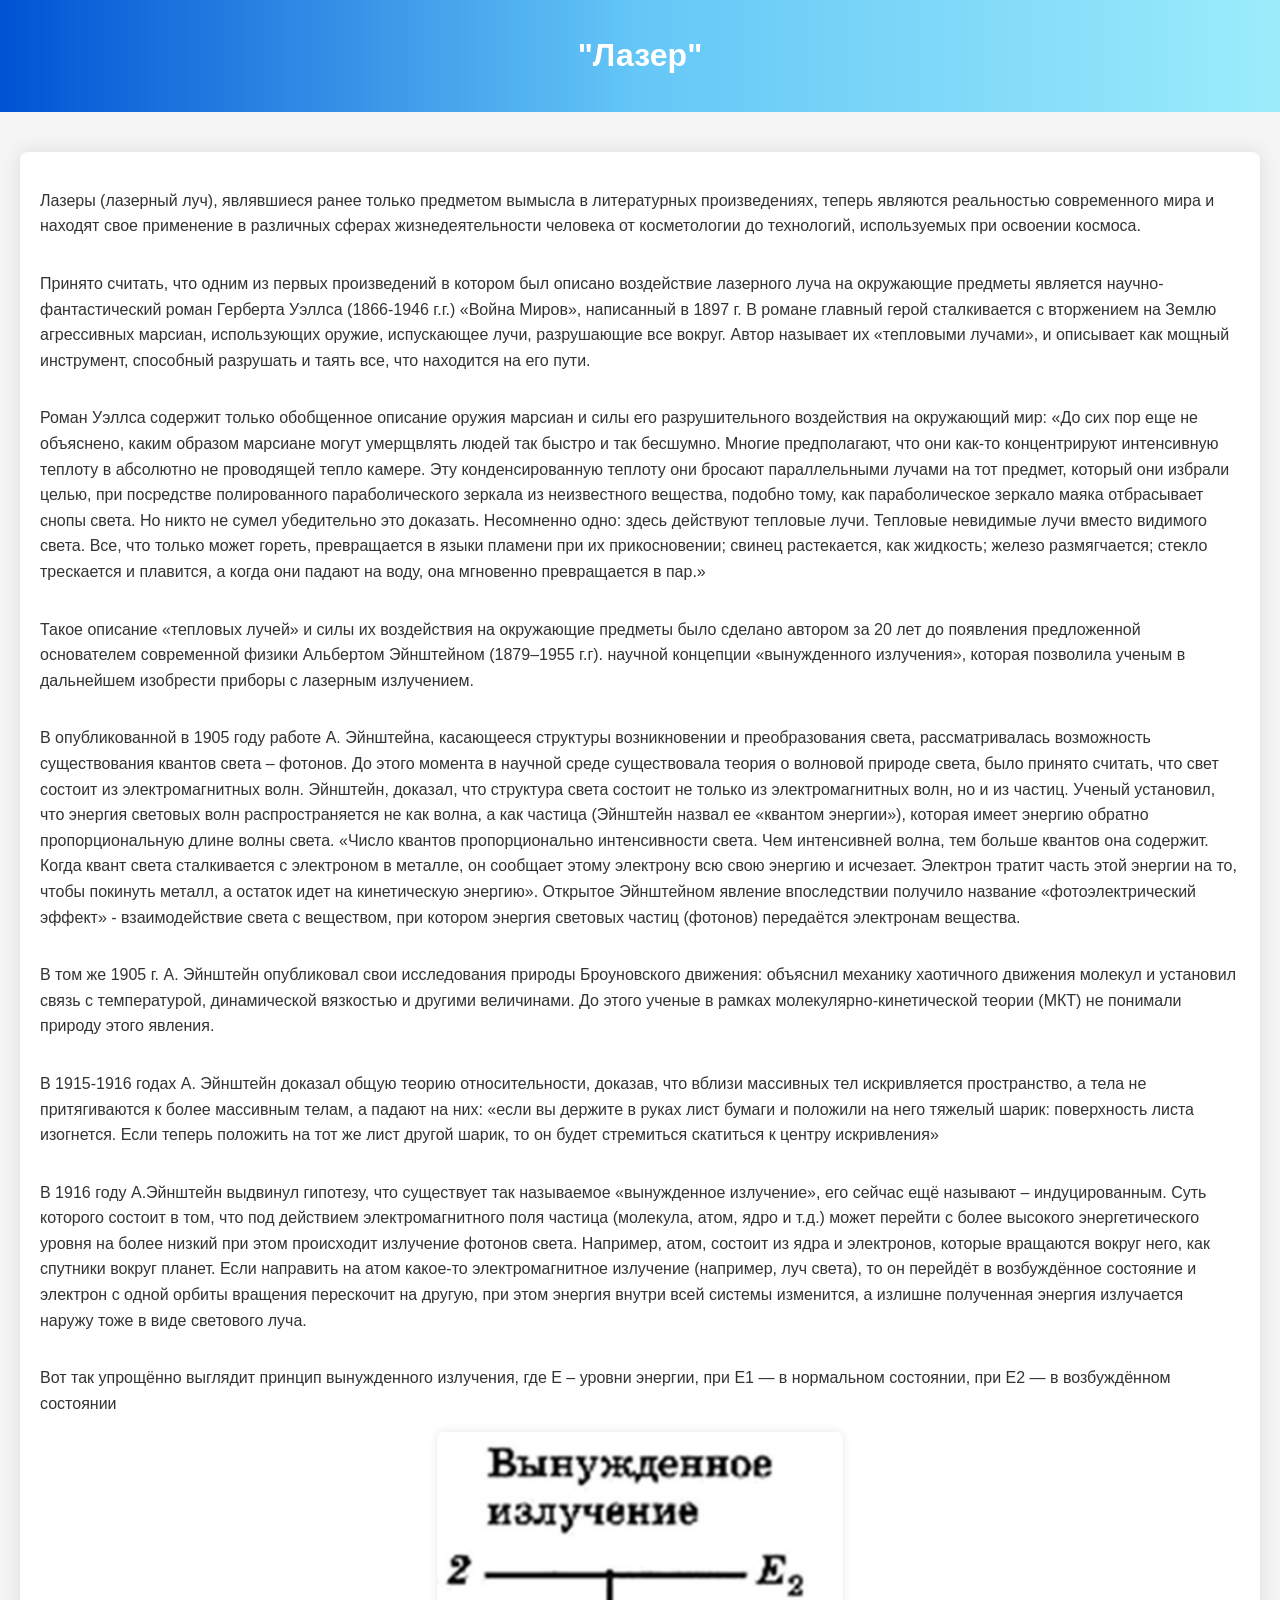
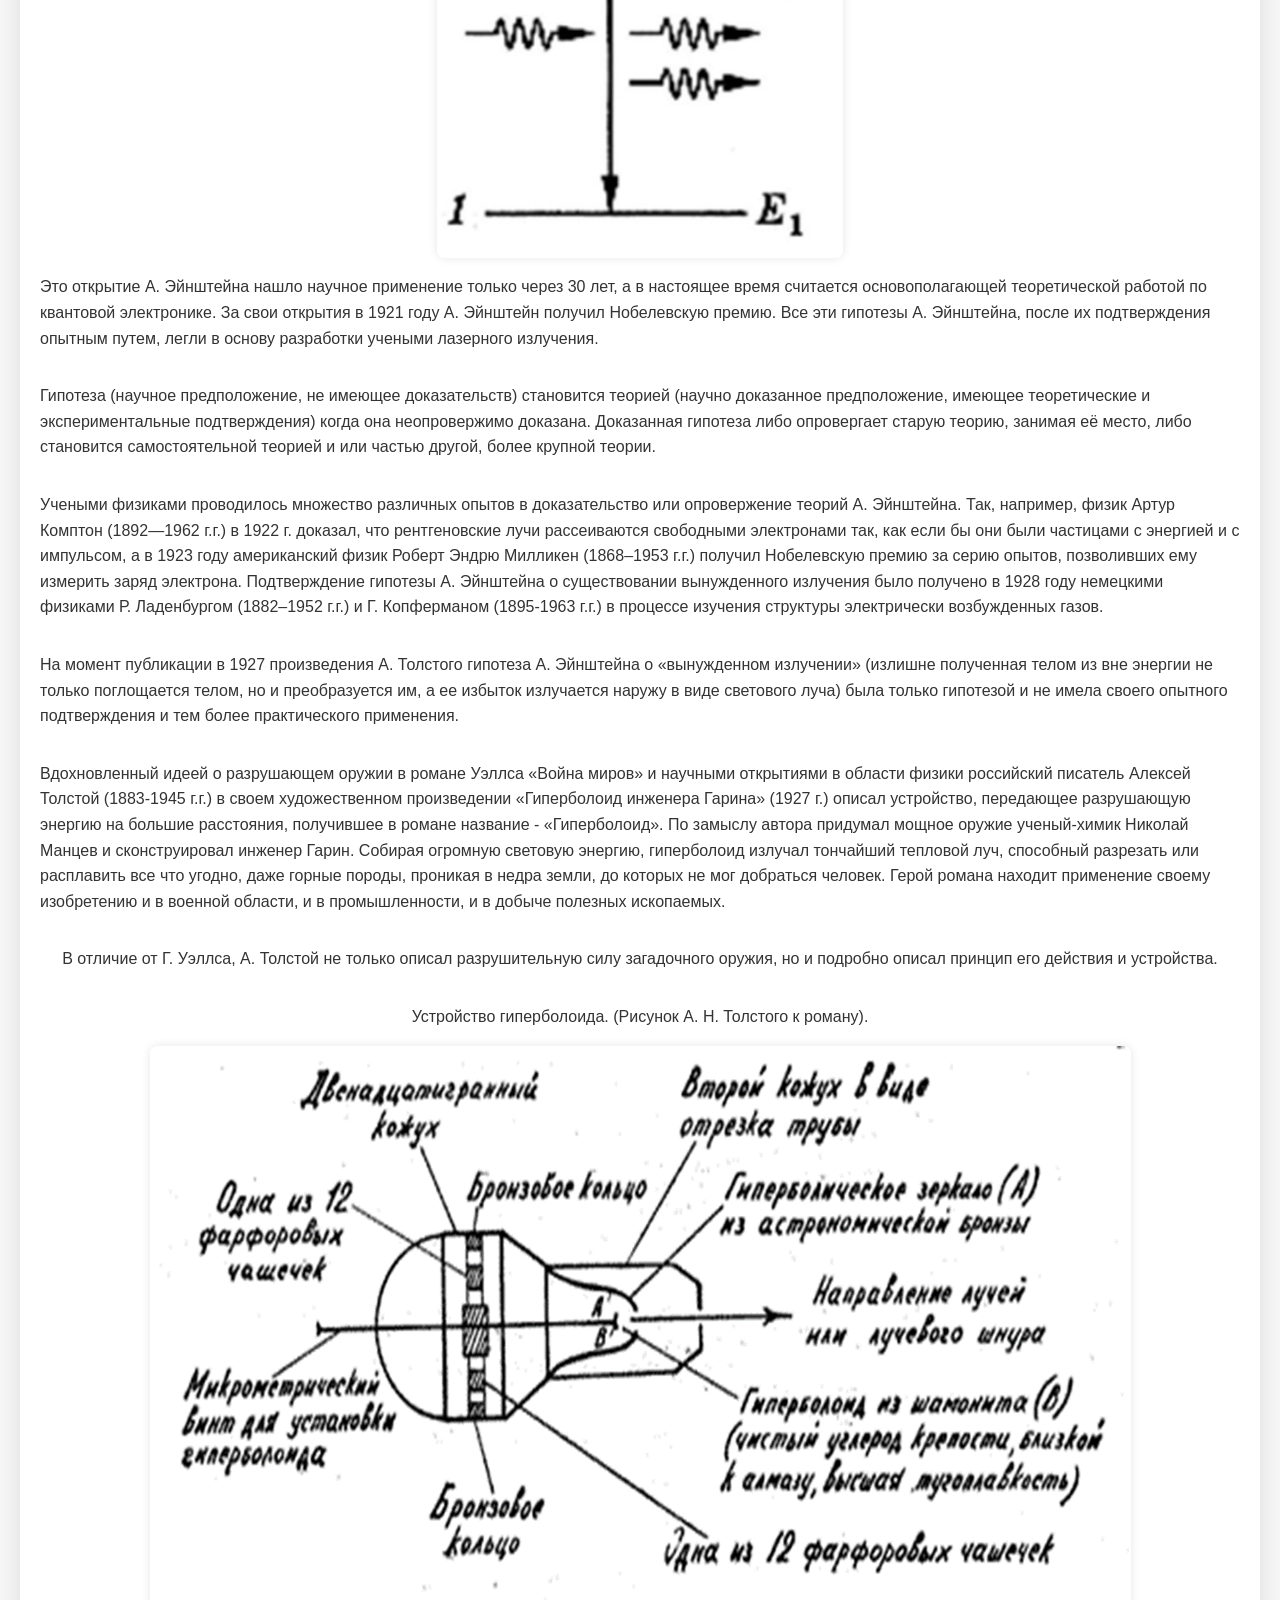
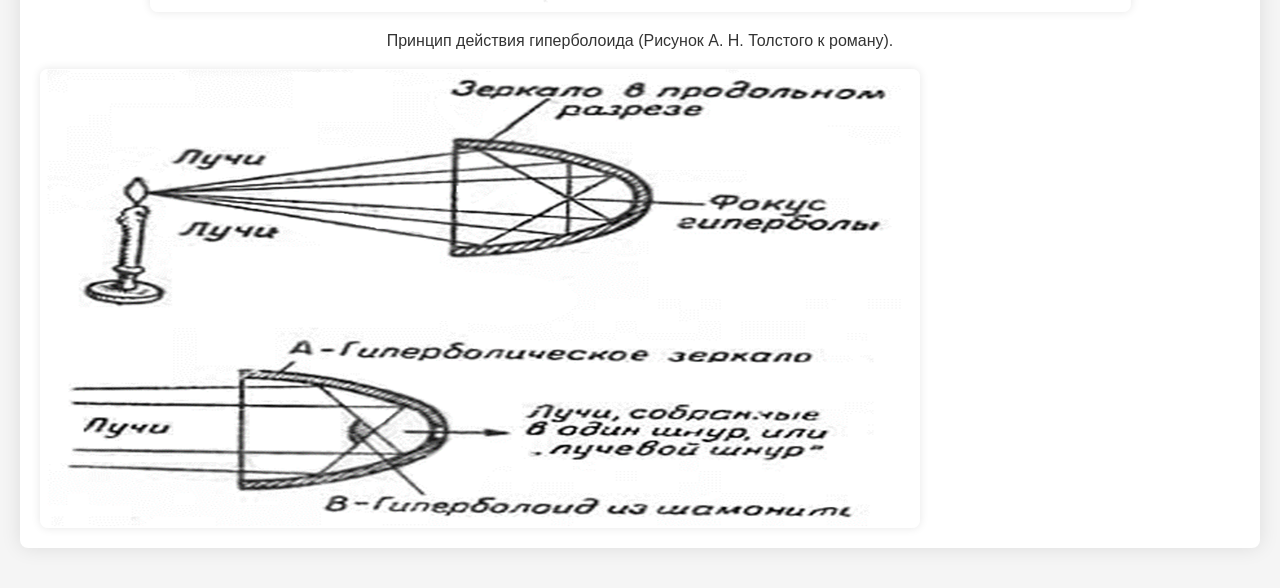
==== index.html @ 2a44ddf2 "Update index.html" ====
<!DOCTYPE html>
<html lang="en">
<head>
  <meta charset="UTF-8">
  <meta name="viewport" content="width=device-width, initial-scale=1.0">
  <link rel="stylesheet" href="styles.css">
  <title>"Изобретения и открытия из фантастических рассказов в реальности"</title>
</head>
<body>
  <header>
    <h1>"Лазер"</h1>
    <nav>
    </nav>
  </header>
  <section class="main-content">
<p>
  Лазеры (лазерный луч), являвшиеся ранее только предметом вымысла в литературных произведениях, теперь являются реальностью современного мира и находят свое применение в различных сферах жизнедеятельности человека от косметологии до технологий, используемых при освоении космоса.
</p>
    <p>
      Принято считать, что одним из первых произведений в котором был описано воздействие лазерного луча на окружающие предметы является научно-фантастический роман Герберта Уэллса (1866-1946 г.г.) «Война Миров», написанный в 1897 г. В романе главный герой сталкивается с вторжением на Землю агрессивных марсиан, использующих оружие, испускающее лучи, разрушающие все вокруг. Автор называет их «тепловыми лучами», и описывает как мощный инструмент, способный разрушать и таять все, что находится на его пути. 
    </p>
    <p>
      Роман Уэллса содержит только обобщенное описание оружия марсиан и силы его разрушительного воздействия на окружающий мир: «До сих пор еще не объяснено, каким образом марсиане могут умерщвлять людей так быстро и так бесшумно. Многие предполагают, что они как-то концентрируют интенсивную теплоту в абсолютно не проводящей тепло камере. Эту конденсированную теплоту они бросают параллельными лучами на тот предмет, который они избрали целью, при посредстве полированного параболического зеркала из неизвестного вещества, подобно тому, как параболическое зеркало маяка отбрасывает снопы света. Но никто не сумел убедительно это доказать. Несомненно одно: здесь действуют тепловые лучи. Тепловые невидимые лучи вместо видимого света. Все, что только может гореть, превращается в языки пламени при их прикосновении; свинец растекается, как жидкость; железо размягчается; стекло трескается и плавится, а когда они падают на воду, она мгновенно превращается в пар.»
    </p>
    <p>
      Такое описание «тепловых лучей» и силы их воздействия на окружающие предметы было сделано автором за 20 лет до появления предложенной основателем современной физики Альбертом Эйнштейном (1879–1955 г.г). научной концепции «вынужденного излучения», которая позволила ученым в дальнейшем изобрести приборы с лазерным излучением.  
    </p>
    <p>
      В опубликованной в 1905 году работе А. Эйнштейна, касающееся структуры возникновении и преобразования света, рассматривалась возможность существования квантов света – фотонов. До этого момента в научной среде существовала теория о волновой природе света, было принято считать, что свет состоит из электромагнитных волн. Эйнштейн, доказал, что структура света состоит не только из электромагнитных волн, но и из частиц. Ученый установил, что энергия световых волн распространяется не как волна, а как частица (Эйнштейн назвал ее «квантом энергии»), которая имеет энергию обратно пропорциональную длине волны света. «Число квантов пропорционально интенсивности света. Чем интенсивней волна, тем больше квантов она содержит. Когда квант света сталкивается с электроном в металле, он сообщает этому электрону всю свою энергию и исчезает. Электрон тратит часть этой энергии на то, чтобы покинуть металл, а остаток идет на кинетическую энергию». Открытое Эйнштейном явление впоследствии получило название «фотоэлектрический эффект» - взаимодействие света с веществом, при котором энергия световых частиц (фотонов) передаётся электронам вещества. 
    </p>
    <p>
      В том же 1905 г. А. Эйнштейн опубликовал свои исследования природы Броуновского движения: объяснил механику хаотичного движения молекул и установил связь с температурой, динамической вязкостью и другими величинами. До этого ученые в рамках молекулярно-кинетической теории (МКТ) не понимали природу этого явления. 
    </p>
    <p>
      В 1915-1916 годах А. Эйнштейн доказал общую теорию относительности, доказав, что вблизи массивных тел искривляется пространство, а тела не притягиваются к более массивным телам, а падают на них: «если вы держите в руках лист бумаги и положили на него тяжелый шарик: поверхность листа изогнется. Если теперь положить на тот же лист другой шарик, то он будет стремиться скатиться к центру искривления» 
    </p>
    <p>
      В 1916 году А.Эйнштейн выдвинул гипотезу, что существует так называемое «вынужденное излучение», его сейчас ещё называют – индуцированным. Суть которого состоит в том, что под действием электромагнитного поля частица (молекула, атом, ядро и т.д.) может перейти с более высокого энергетического уровня на более низкий при этом происходит излучение фотонов света. Например, атом, состоит из ядра и электронов, которые вращаются вокруг него, как спутники вокруг планет. Если направить на атом какое-то электромагнитное излучение (например, луч света), то он перейдёт в возбуждённое состояние и электрон с одной орбиты вращения перескочит на другую, при этом энергия внутри всей системы изменится, а излишне полученная энергия излучается наружу тоже в виде светового луча. 
    </p>
    <p>
      Вот так упрощённо выглядит принцип вынужденного излучения, где Е – уровни энергии, при Е1 — в нормальном состоянии, при Е2 — в возбуждённом состоянии 
    </p>
    <img align="middle" src="b243eaa9cc17929f4b357336a10fdb42.png">
    <p>
      Это открытие А. Эйнштейна нашло научное применение только через 30 лет, а в настоящее время считается основополагающей теоретической работой по квантовой электронике. За свои открытия в 1921 году А. Эйнштейн получил Нобелевскую премию. Все эти гипотезы А. Эйнштейна, после их подтверждения опытным путем, легли в основу разработки учеными лазерного излучения.
    </p>
    <p>
      Гипотеза (научное предположение, не имеющее доказательств) становится теорией (научно доказанное предположение, имеющее теоретические и экспериментальные подтверждения) когда она неопровержимо доказана. Доказанная гипотеза либо опровергает старую теорию, занимая её место, либо становится самостоятельной теорией и или частью другой, более крупной теории. 
    </p>
    <p>
      Учеными физиками проводилось множество различных опытов в доказательство или опровержение теорий А. Эйнштейна. Так, например, физик Артур Комптон (1892—1962 г.г.)  в 1922 г. доказал, что рентгеновские лучи рассеиваются свободными электронами так, как если бы они были частицами с энергией и с импульсом, а в 1923 году американский физик Роберт Эндрю Милликен (1868–1953 г.г.) получил Нобелевскую премию за серию опытов, позволивших ему измерить заряд электрона. Подтверждение гипотезы А. Эйнштейна о существовании вынужденного излучения было получено в 1928 году немецкими физиками Р. Ладенбургом (1882–1952 г.г.) и Г. Копферманом (1895-1963 г.г.) в процессе изучения структуры электрически возбужденных газов.  
    </p>
    <p>
      На момент публикации в 1927 произведения А. Толстого гипотеза А. Эйнштейна о «вынужденном излучении» (излишне полученная телом из вне энергии не только поглощается телом, но и преобразуется им, а ее избыток излучается наружу в виде светового луча) была только гипотезой и не имела своего опытного подтверждения и тем более практического применения. 
    </p>
    <p>
      Вдохновленный идеей о разрушающем оружии в романе Уэллса «Война миров» и научными открытиями в области физики российский писатель Алексей Толстой (1883-1945 г.г.) в своем художественном произведении «Гиперболоид инженера Гарина» (1927 г.) описал устройство, передающее разрушающую энергию на большие расстояния, получившее в романе название - «Гиперболоид». По замыслу автора придумал мощное оружие ученый-химик Николай Манцев и сконструировал инженер Гарин. Собирая огромную световую энергию, гиперболоид излучал тончайший тепловой луч, способный разрезать или расплавить все что угодно, даже горные породы, проникая в недра земли, до которых не мог добраться человек. Герой романа находит применение своему изобретению и в военной области, и в промышленности, и в добыче полезных ископаемых.
    </p>
    <p>
       В отличие от Г. Уэллса, А. Толстой не только описал разрушительную силу загадочного оружия, но и подробно описал принцип его действия и устройства.  
    </p>
    <p>
      Устройство гиперболоида. (Рисунок А. Н. Толстого к роману).
    </p>
    <img align="middle" src="Рисунок1.png">
    <p>
      Принцип действия гиперболоида (Рисунок А. Н. Толстого к роману).
    </p>
    <img align="middle" src="Рисунок2.png">
    
    
    
    

 

<div class="block">
      
</div>


   
  </section>
</body>
</html>
---- styles.css ----
/* styles.css */
body {
  font-family: 'Arial', sans-serif;
  margin: 0;
  padding: 0;
  background-color: #f5f5f5;
}

header {
  background: linear-gradient(to right, #0052D4, #65C7F7, #9CECFB);
  color: #fff;
  padding: 1em;
  text-align: center;
}

nav {
  margin-top: 10px;
}

nav a {
  margin-right: 20px;
  color: #fff;
  text-decoration: none;
  font-weight: bold;
  font-size: 18px;
  transition: color 0.3s ease-in-out;
}

nav a:hover {
  color: #ffcc00;
}

.main-content {
  display: flex;
  justify-content: space-around;
  align-items: center;
  flex-wrap: wrap;
  max-width: 1200px;
  margin: 40px auto;
  padding: 20px;
  background-color: #fff;
  border-radius: 8px;
  box-shadow: 0 0 20px rgba(0, 0, 0, 0.1);
}

.block {
  flex: 1;
  text-align: center;
  margin: 15px;
}

h2 {
  color: #0052D4;
  font-size: 24px;
  margin-bottom: 10px;
}

p {
  font-size: 16px;
  line-height: 1.6;
  color: #333;
}

img {
  border-radius: 8px;
  box-shadow: 0 0 10px rgba(0, 0, 0, 0.1);
  max-width: 100%;
  height: auto;
}

.block-button {
  display: block;
  margin-top: 15px;
  padding: 10px 20px;
  background-color: #0052D4;
  color: #fff;
  text-decoration: none;
  border-radius: 5px;
  transition: background-color 0.3s ease-in-out;
}

.block-button:hover {
  background-color: #65C7F7;
}
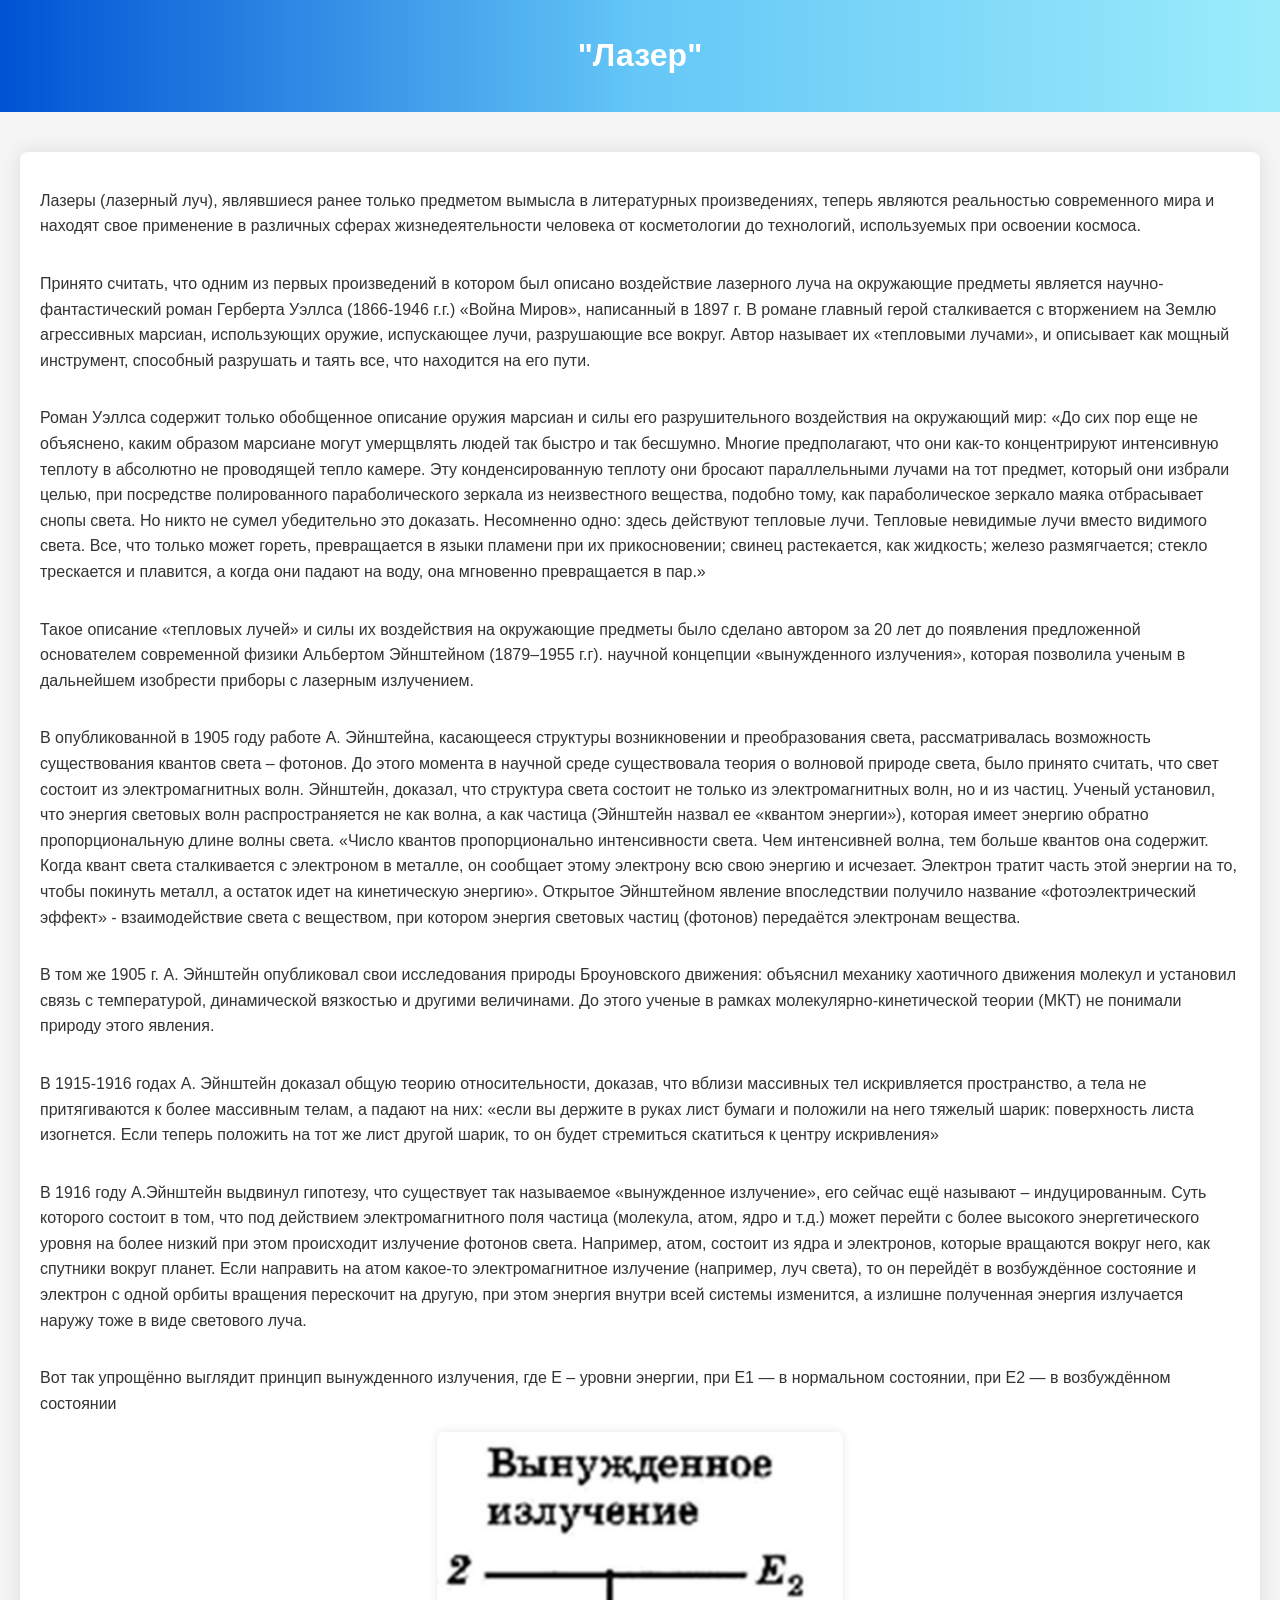
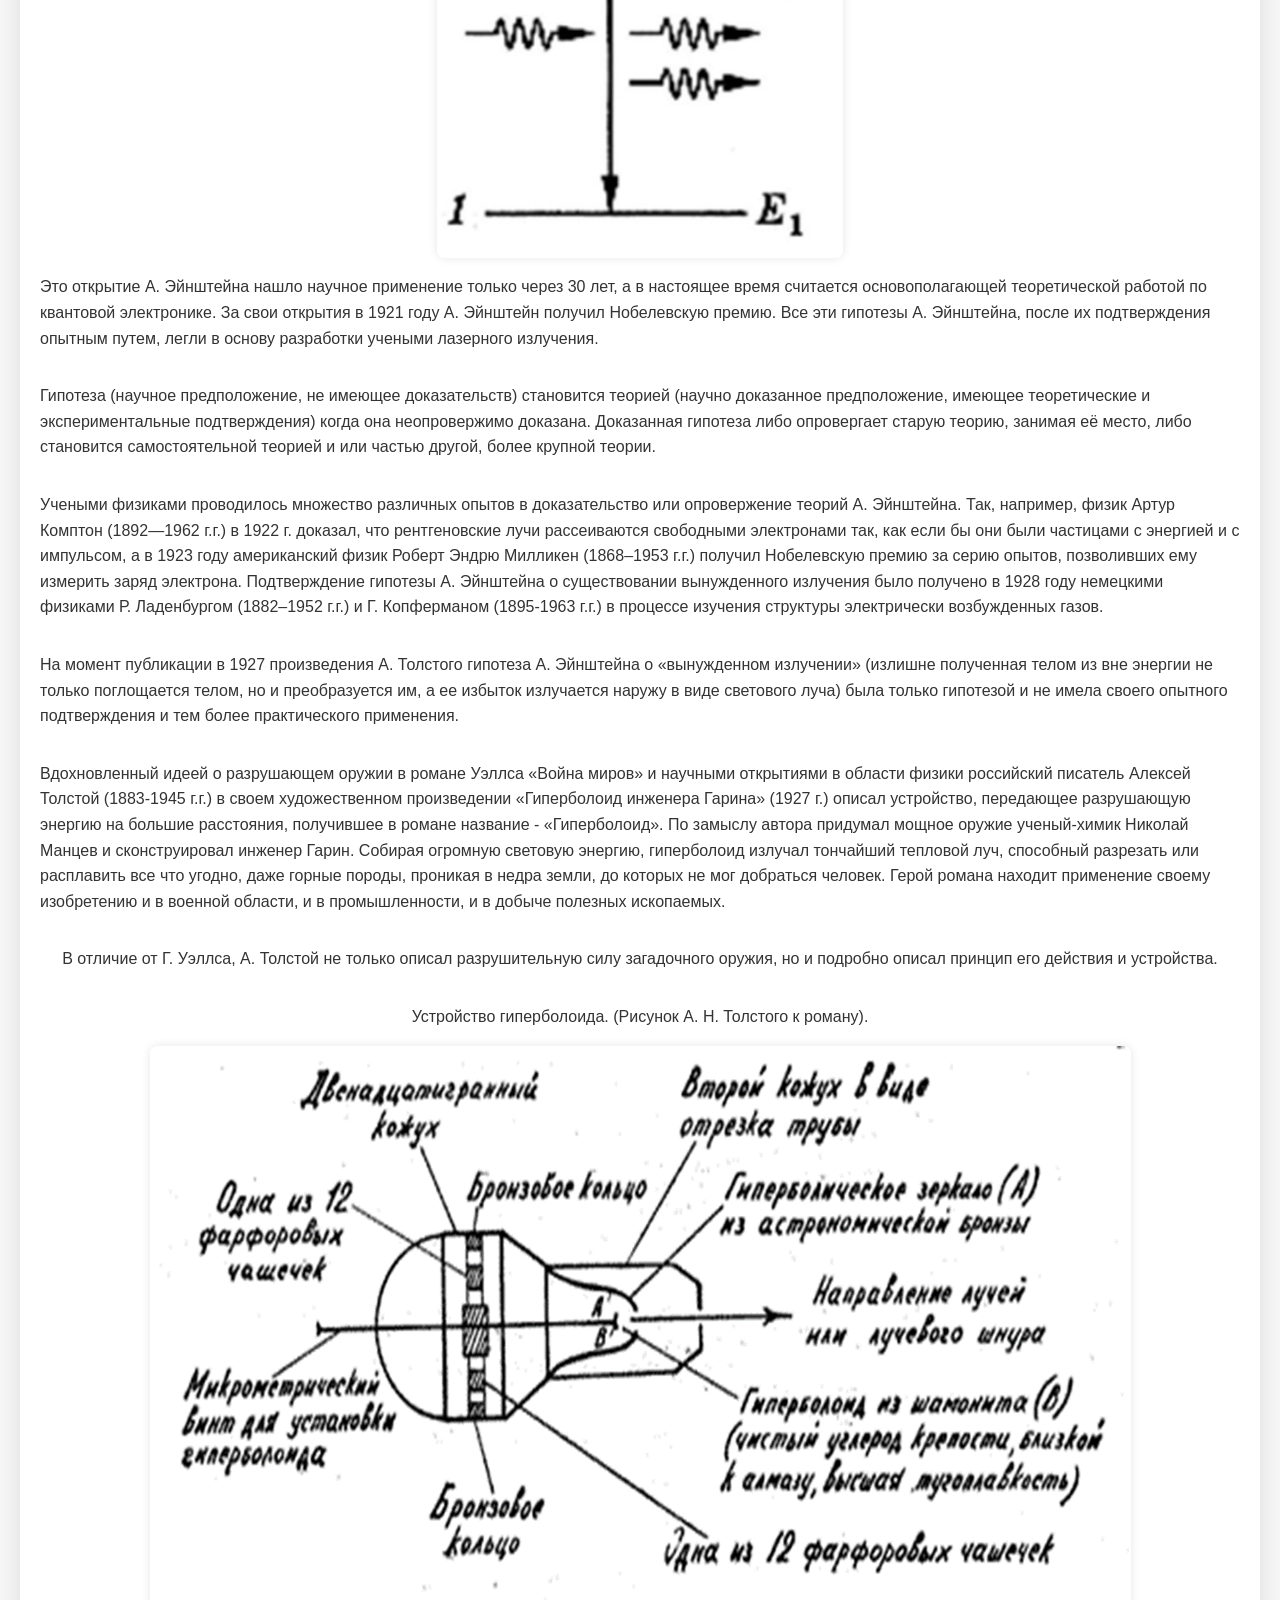
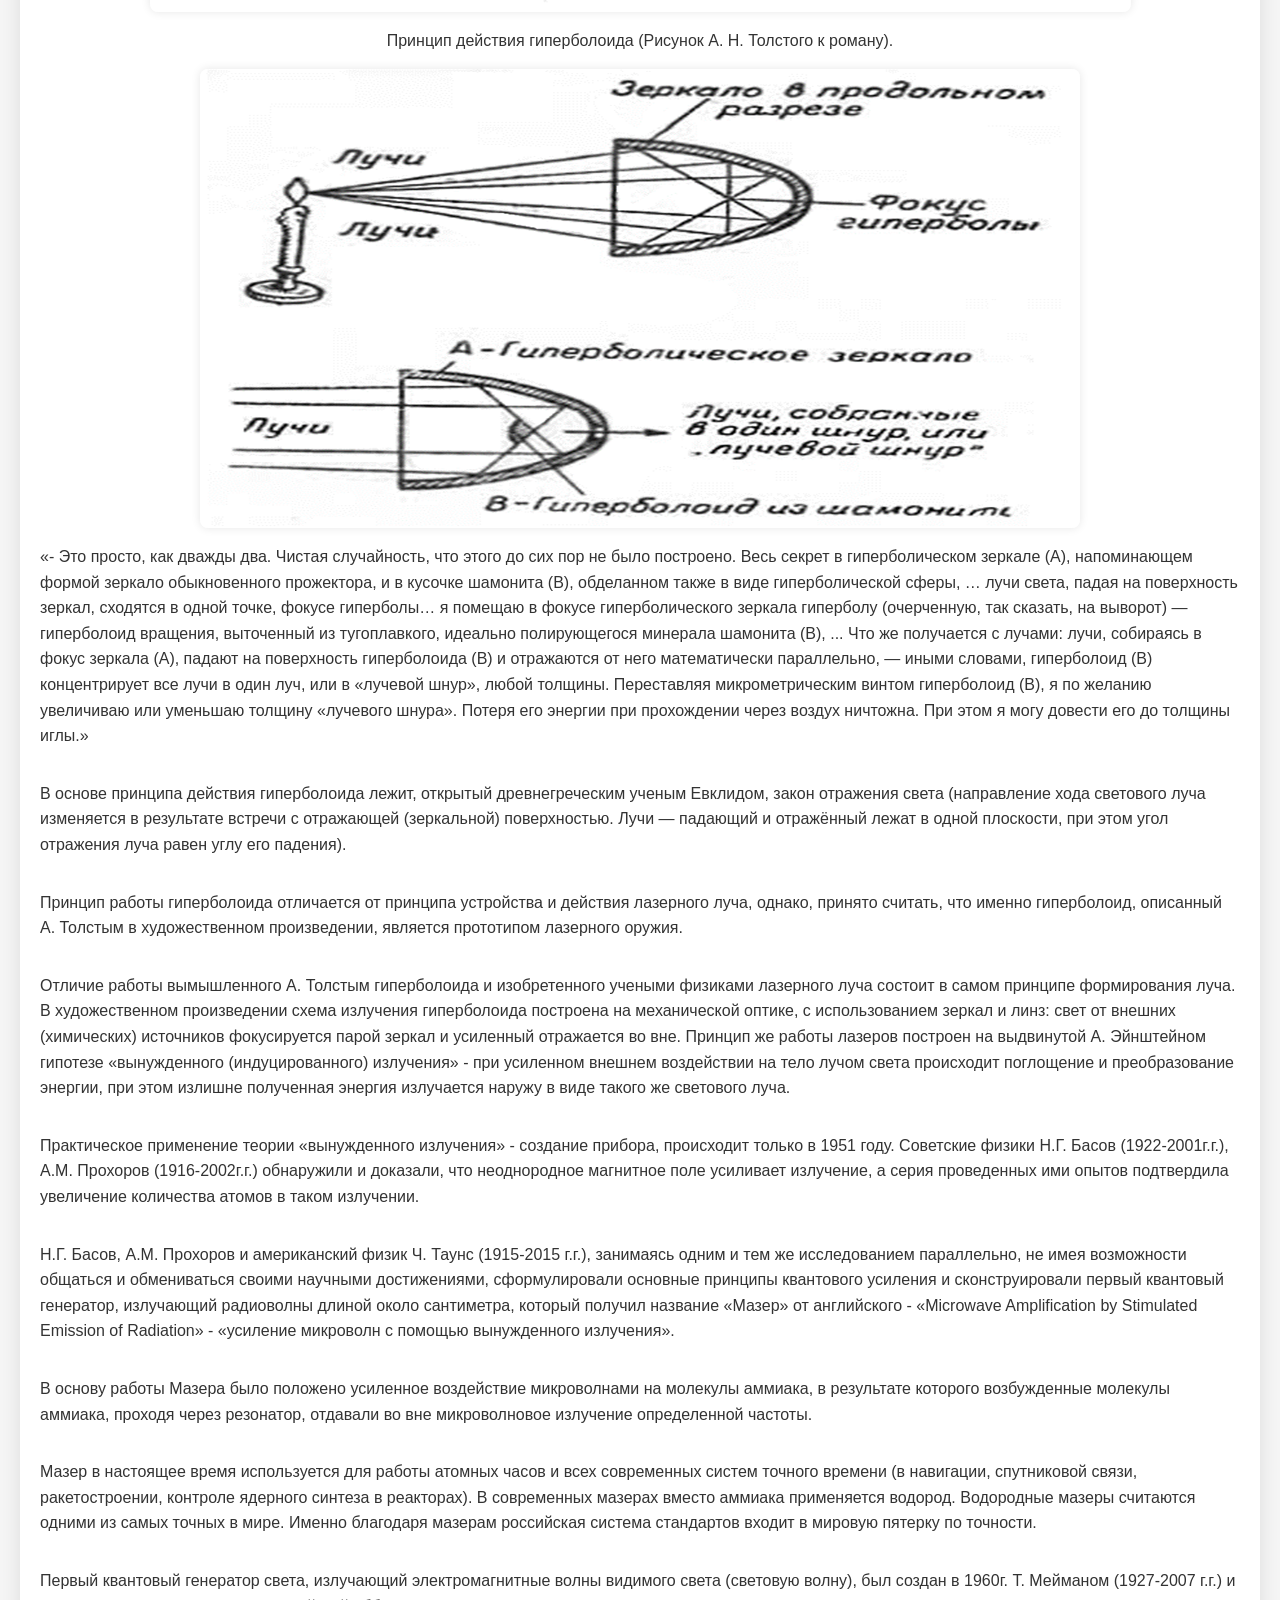
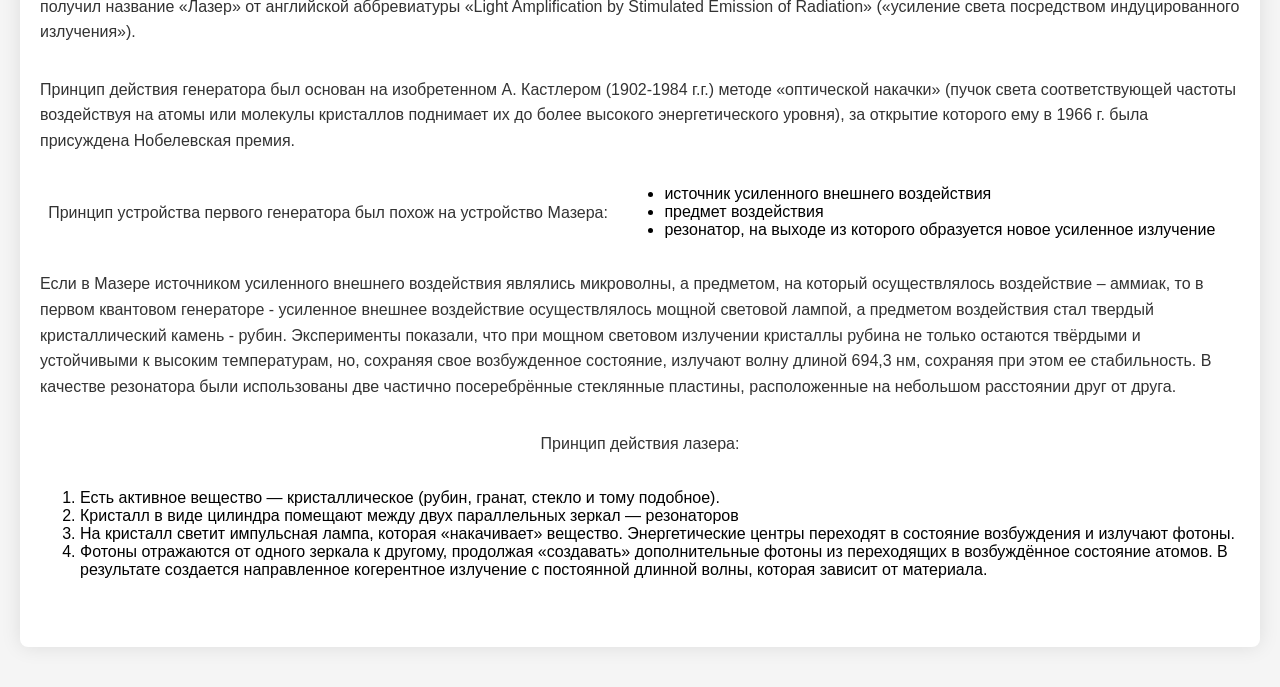
==== commit 427df8ca: "Update index.html" ====
--- a/index.html
+++ b/index.html
@@ -67,6 +67,57 @@
       Принцип действия гиперболоида (Рисунок А. Н. Толстого к роману).
     </p>
     <img align="middle" src="Рисунок2.png">
+    <p>
+      «- Это просто, как дважды два. Чистая случайность, что этого до сих пор не было построено. Весь секрет в гиперболическом зеркале (А), напоминающем формой зеркало обыкновенного прожектора, и в кусочке шамонита (В), обделанном также в виде гиперболической сферы, …  лучи света, падая на поверхность зеркал, сходятся в одной точке, фокусе гиперболы… я помещаю в фокусе гиперболического зеркала гиперболу (очерченную, так сказать, на выворот) — гиперболоид вращения, выточенный из тугоплавкого, идеально полирующегося минерала шамонита (В), ... Что же получается с лучами: лучи, собираясь в фокус зеркала (А), падают на поверхность гиперболоида (В) и отражаются от него математически параллельно, — иными словами, гиперболоид (В) концентрирует все лучи в один луч, или в «лучевой шнур», любой толщины. Переставляя микрометрическим винтом гиперболоид (В), я по желанию увеличиваю или уменьшаю толщину «лучевого шнура». Потеря его энергии при прохождении через воздух ничтожна. При этом я могу довести его до толщины иглы.» 
+    </p>
+    <p>
+      В основе принципа действия гиперболоида лежит, открытый древнегреческим ученым Евклидом, закон отражения света (направление хода светового луча изменяется в результате встречи с отражающей (зеркальной) поверхностью. Лучи — падающий и отражённый лежат в одной плоскости, при этом угол отражения луча равен углу его падения).
+    </p>
+    <p>
+      Принцип работы гиперболоида отличается от принципа устройства и действия лазерного луча, однако, принято считать, что именно гиперболоид, описанный А. Толстым в художественном произведении, является прототипом лазерного оружия. 
+    </p>
+    <p>
+      Отличие работы вымышленного А. Толстым гиперболоида и изобретенного учеными физиками лазерного луча состоит в самом принципе формирования луча. В художественном произведении схема излучения гиперболоида построена на механической оптике, с использованием зеркал и линз: свет от внешних (химических) источников фокусируется парой зеркал и усиленный отражается во вне. Принцип же работы лазеров построен на выдвинутой А. Эйнштейном гипотезе «вынужденного (индуцированного) излучения» - при усиленном внешнем воздействии на тело лучом света происходит поглощение и преобразование энергии, при этом излишне полученная энергия излучается наружу в виде такого же светового луча. 
+    </p>
+    <p>
+      Практическое применение теории «вынужденного излучения» - создание прибора, происходит только в 1951 году.  Советские физики Н.Г. Басов (1922-2001г.г.), А.М. Прохоров (1916-2002г.г.) обнаружили и доказали, что неоднородное магнитное поле усиливает излучение, а серия проведенных ими опытов подтвердила увеличение количества атомов в таком излучении.
+    </p>
+    <p>
+      Н.Г. Басов, А.М. Прохоров и американский физик Ч. Таунс (1915-2015 г.г.), занимаясь одним и тем же исследованием параллельно, не имея возможности общаться и обмениваться своими научными достижениями, сформулировали основные принципы квантового усиления и сконструировали первый квантовый генератор, излучающий радиоволны длиной около сантиметра, который получил название «Мазер» от английского - «Microwave Amplification by Stimulated Emission of Radiation» - «усиление микроволн с помощью вынужденного излучения». 
+    </p>
+    <p>
+      В основу работы Мазера было положено усиленное воздействие микроволнами на молекулы аммиака, в результате которого возбужденные молекулы аммиака, проходя через резонатор, отдавали во вне микроволновое излучение определенной частоты.
+    </p>
+    <p>
+      Мазер в настоящее время используется для работы атомных часов и всех современных систем точного времени (в навигации, спутниковой связи, ракетостроении, контроле ядерного синтеза в реакторах). В современных мазерах вместо аммиака применяется водород. Водородные мазеры считаются одними из самых точных в мире. Именно благодаря мазерам российская система стандартов входит в мировую пятерку по точности.
+    </p>
+    <p>
+      Первый квантовый генератор света, излучающий электромагнитные волны видимого света (световую волну), был создан в 1960г. Т. Мейманом (1927-2007 г.г.) и получил название «Лазер» от английской аббревиатуры «Light Amplification by Stimulated Emission of Radiation» («усиление света посредством индуцированного излучения»).
+    </p>
+    <p>
+      Принцип действия генератора был основан на изобретенном А. Кастлером (1902-1984 г.г.) методе «оптической накачки» (пучок света соответствующей частоты воздействуя на атомы или молекулы кристаллов поднимает их до более высокого энергетического уровня), за открытие которого ему в 1966 г. была присуждена Нобелевская премия.
+    </p>
+    <p>
+      Принцип устройства первого генератора был похож на устройство Мазера: 
+      <ul>
+        <li>источник усиленного внешнего воздействия</li>
+        <li>предмет воздействия</li>
+        <li>резонатор, на выходе из которого образуется новое усиленное излучение</li>
+      </ul>
+    </p>
+    <p>
+      Если в Мазере источником усиленного внешнего воздействия являлись микроволны, а предметом, на который осуществлялось воздействие – аммиак, то в первом квантовом генераторе - усиленное внешнее воздействие осуществлялось мощной световой лампой, а предметом воздействия стал твердый кристаллический камень - рубин.  Эксперименты показали, что при мощном световом излучении кристаллы рубина не только остаются твёрдыми и устойчивыми к высоким температурам, но, сохраняя свое возбужденное состояние, излучают волну длиной 694,3 нм, сохраняя при этом ее стабильность. В качестве резонатора были использованы две частично посеребрённые стеклянные пластины, расположенные на небольшом расстоянии друг от друга. 
+    </p>
+    <p>
+      Принцип действия лазера:
+        <ol>
+          <li>Есть активное вещество — кристаллическое (рубин, гранат, стекло и тому подобное). </li>
+          <li>Кристалл в виде цилиндра помещают между двух параллельных зеркал — резонаторов</li>
+          <li>На кристалл светит импульсная лампа, которая «накачивает» вещество. Энергетические центры переходят в состояние возбуждения и излучают фотоны.</li>
+          <li>Фотоны отражаются от одного зеркала к другому, продолжая «создавать» дополнительные фотоны из переходящих в возбуждённое состояние атомов. В результате создается направленное когерентное излучение с постоянной длинной волны, которая зависит от материала. </li>
+        </ol>
+      
+    </p>
     
     
     
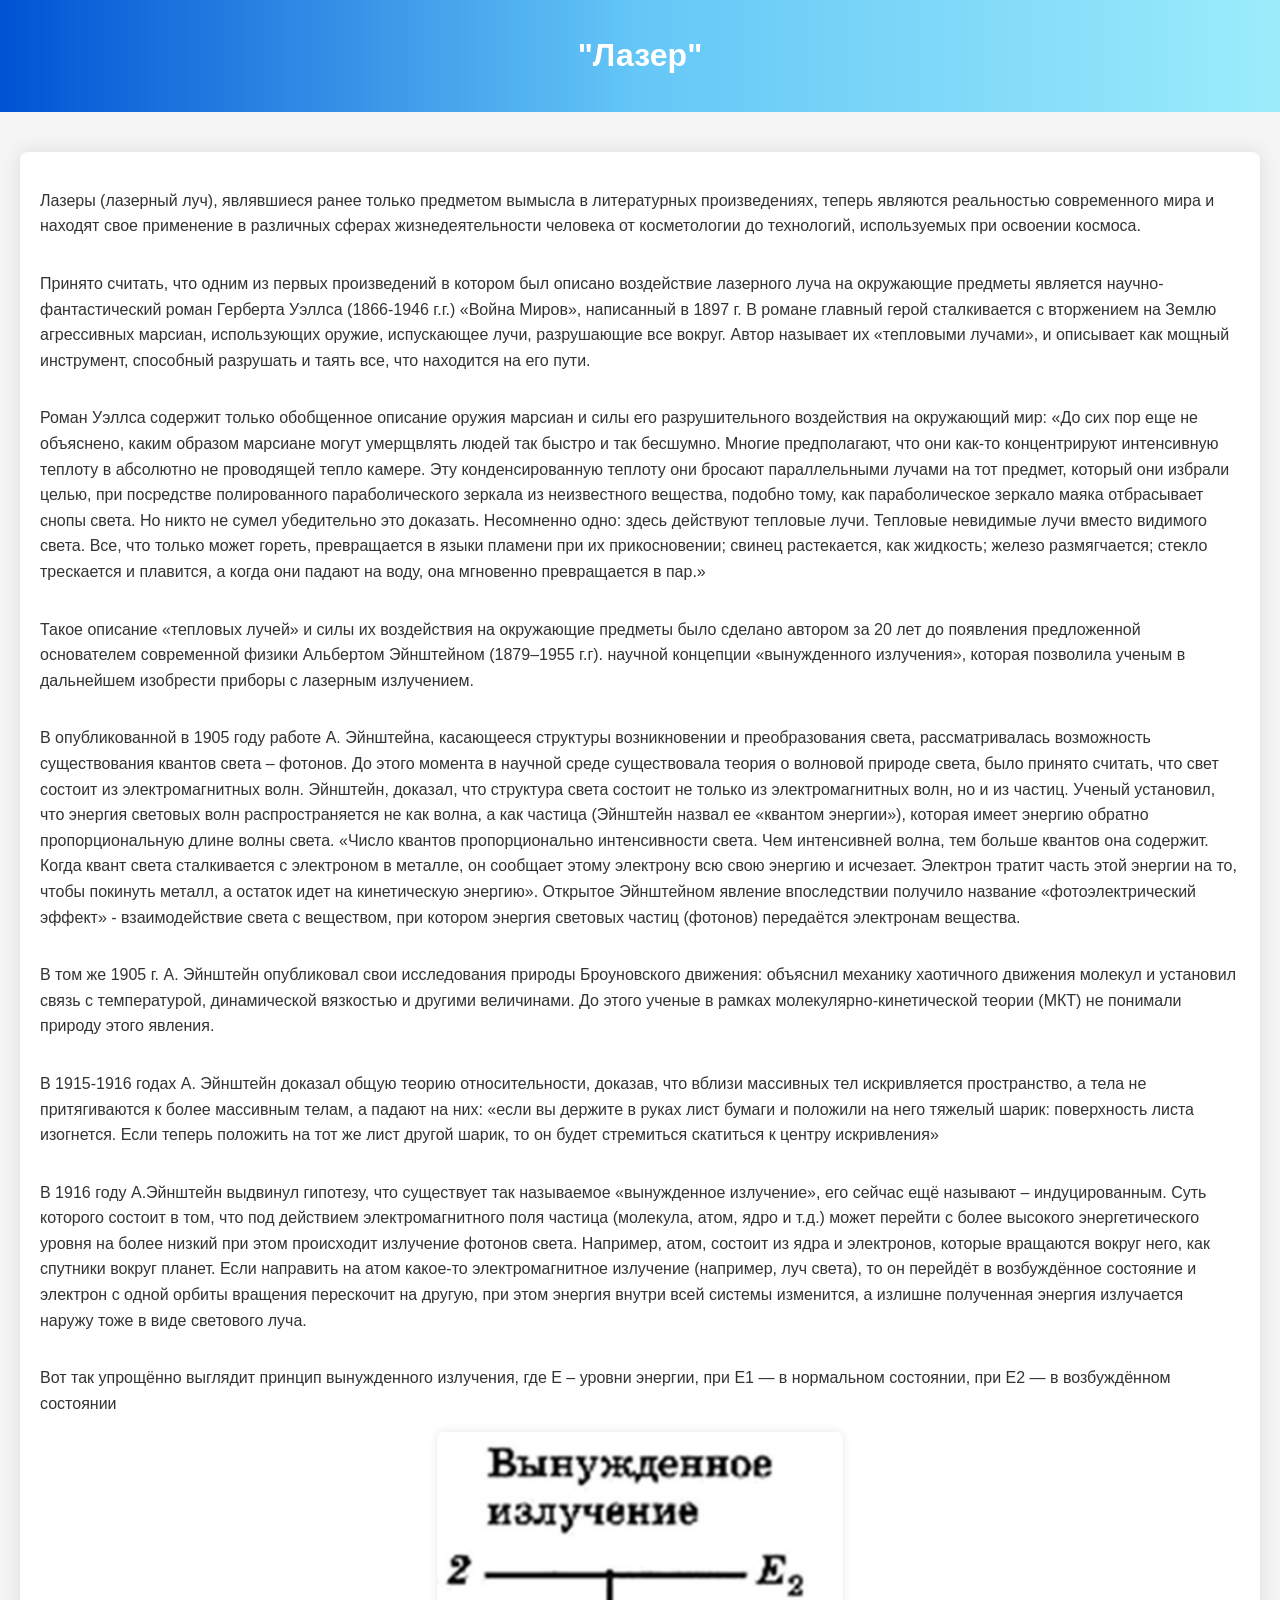
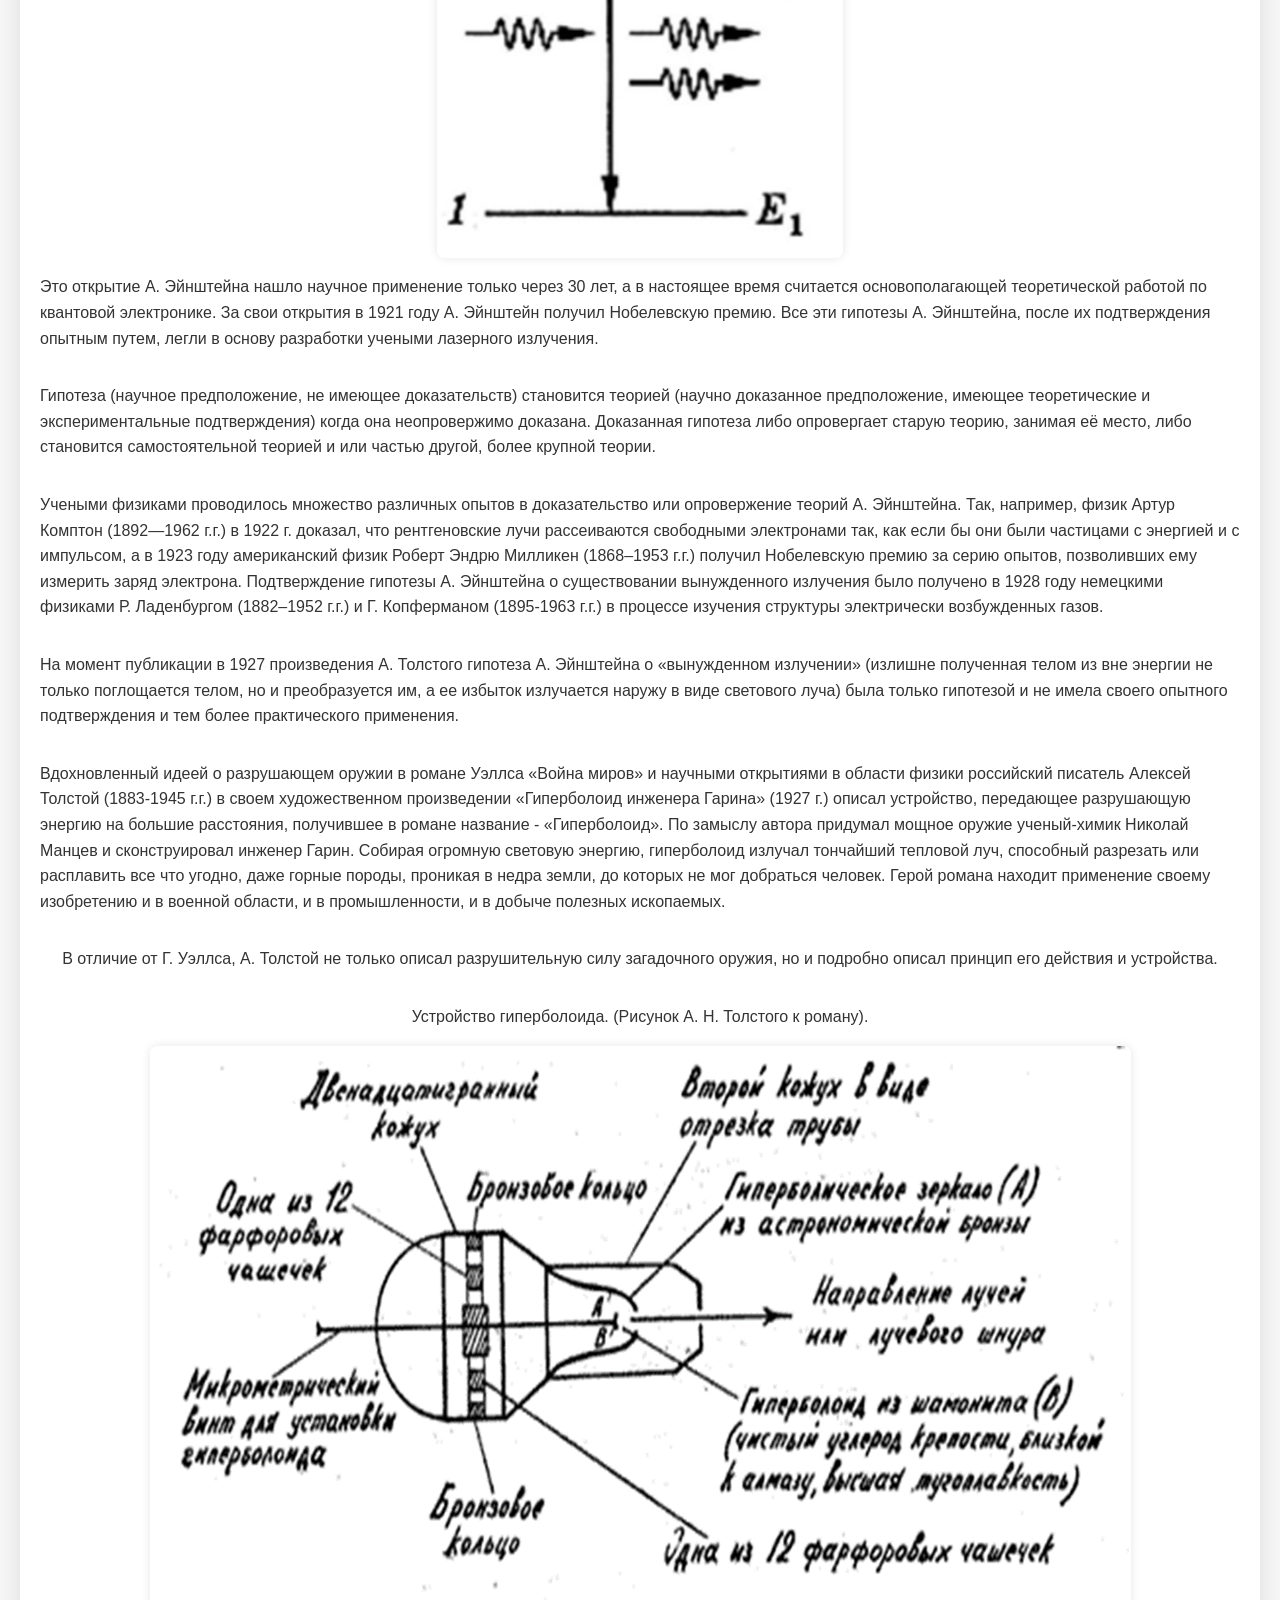
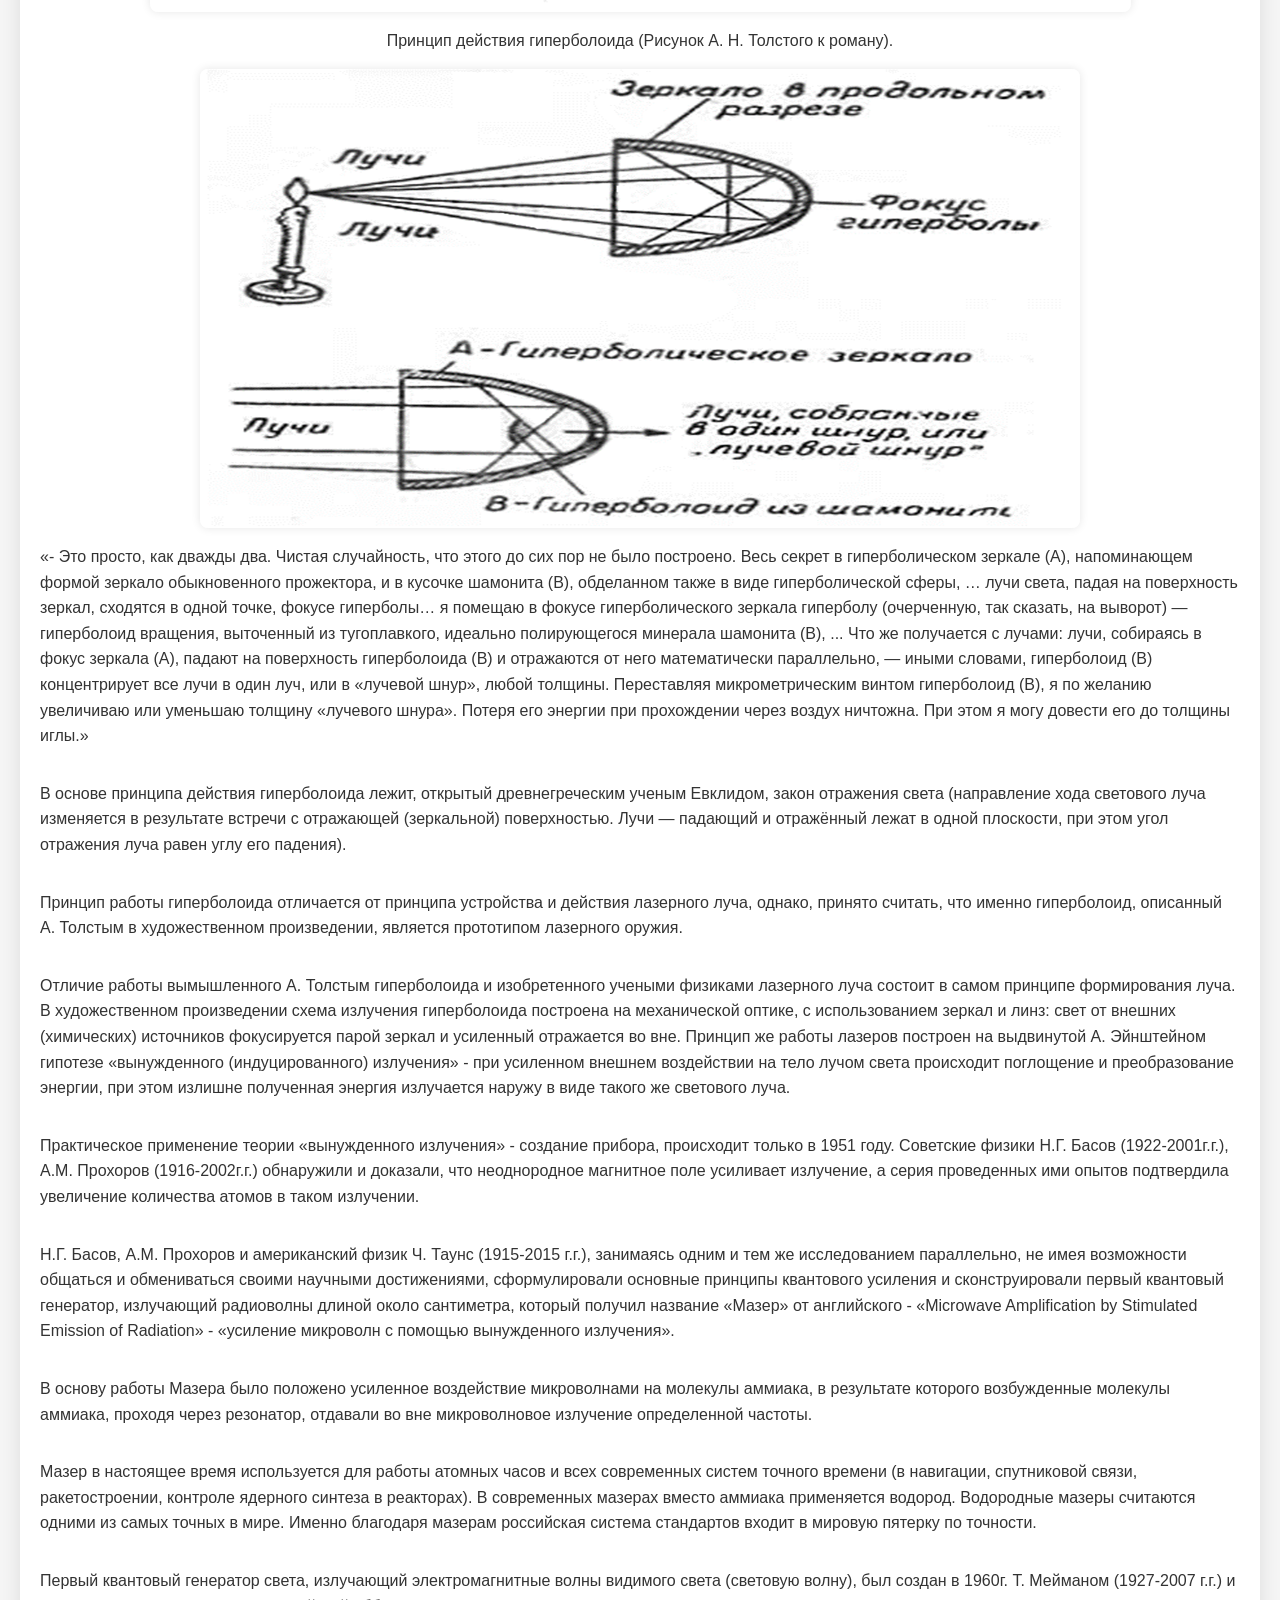
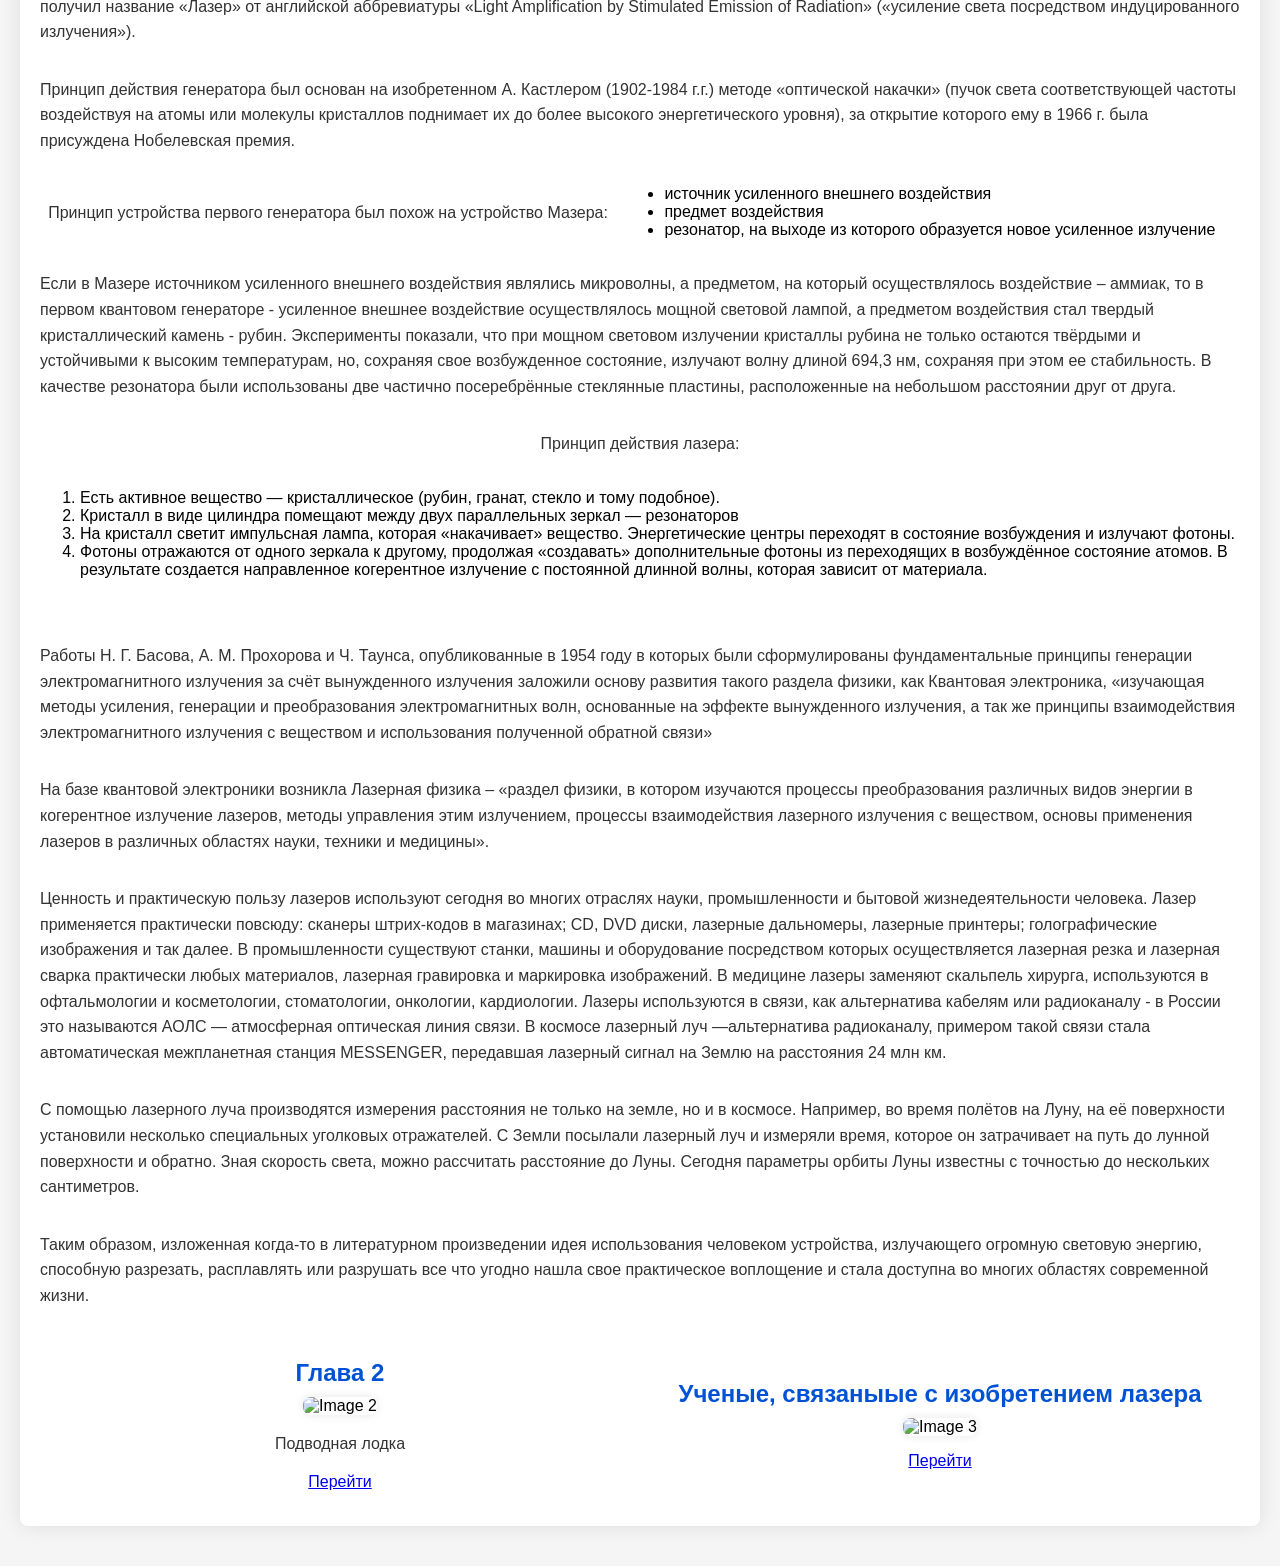
==== commit 13ffc7ff: "Update index.html" ====
--- a/index.html
+++ b/index.html
@@ -99,11 +99,11 @@
     </p>
     <p>
       Принцип устройства первого генератора был похож на устройство Мазера: 
-      <ul>
-        <li>источник усиленного внешнего воздействия</li>
-        <li>предмет воздействия</li>
-        <li>резонатор, на выходе из которого образуется новое усиленное излучение</li>
-      </ul>
+        <ul>
+          <li>источник усиленного внешнего воздействия</li>
+          <li>предмет воздействия</li>
+          <li>резонатор, на выходе из которого образуется новое усиленное излучение</li>
+        </ul>
     </p>
     <p>
       Если в Мазере источником усиленного внешнего воздействия являлись микроволны, а предметом, на который осуществлялось воздействие – аммиак, то в первом квантовом генераторе - усиленное внешнее воздействие осуществлялось мощной световой лампой, а предметом воздействия стал твердый кристаллический камень - рубин.  Эксперименты показали, что при мощном световом излучении кристаллы рубина не только остаются твёрдыми и устойчивыми к высоким температурам, но, сохраняя свое возбужденное состояние, излучают волну длиной 694,3 нм, сохраняя при этом ее стабильность. В качестве резонатора были использованы две частично посеребрённые стеклянные пластины, расположенные на небольшом расстоянии друг от друга. 
@@ -118,15 +118,33 @@
         </ol>
       
     </p>
+    <p>
+      Работы Н. Г. Басова, А. М. Прохорова и Ч. Таунса, опубликованные в 1954 году в которых были сформулированы фундаментальные принципы генерации электромагнитного излучения за счёт вынужденного излучения заложили основу развития такого раздела физики, как Квантовая электроника, «изучающая методы усиления, генерации и преобразования электромагнитных волн, основанные на эффекте вынужденного излучения, а так же принципы взаимодействия электромагнитного излучения с веществом и использования полученной обратной связи» 
+    </p>
+    <p>
+      На базе квантовой электроники возникла Лазерная физика – «раздел физики, в котором изучаются процессы преобразования различных видов энергии в когерентное излучение лазеров, методы управления этим излучением, процессы взаимодействия лазерного излучения с веществом, основы применения лазеров в различных областях науки, техники и медицины».
+    </p>
+    <p>
+      Ценность и практическую пользу лазеров используют сегодня во многих отраслях науки, промышленности и бытовой жизнедеятельности человека.  Лазер применяется практически повсюду: сканеры штрих-кодов в магазинах; CD, DVD диски, лазерные дальномеры, лазерные принтеры; голографические изображения и так далее. В промышленности существуют станки, машины и оборудование посредством которых осуществляется лазерная резка и лазерная сварка практически любых материалов, лазерная гравировка и маркировка изображений. В медицине лазеры заменяют скальпель хирурга, используются в офтальмологии и косметологии, стоматологии, онкологии, кардиологии. Лазеры используются в связи, как альтернатива кабелям или радиоканалу - в России это называются АОЛС — атмосферная оптическая линия связи. В космосе лазерный луч —альтернатива радиоканалу, примером такой связи стала автоматическая межпланетная станция MESSENGER, передавшая лазерный сигнал на Землю на расстояния 24 млн км. 
+    </p>
+    <p>
+      С помощью лазерного луча производятся измерения расстояния не только на земле, но и в космосе. Например, во время полётов на Луну, на её поверхности установили несколько специальных уголковых отражателей. С Земли посылали лазерный луч и измеряли время, которое он затрачивает на путь до лунной поверхности и обратно. Зная скорость света, можно рассчитать расстояние до Луны. Сегодня параметры орбиты Луны известны с точностью до нескольких сантиметров. 
+    </p>
+    <p>
+      Таким образом, изложенная когда-то в литературном произведении идея использования человеком устройства, излучающего огромную световую энергию, способную разрезать, расплавлять или разрушать все что угодно нашла свое практическое воплощение и стала доступна во многих областях современной жизни.
+    </p>
     
-    
-    
-    
-
- 
-
 <div class="block">
-      
+      <h2>Глава 2</h2>
+      <img src="image2.jpg" alt="Image 2">
+      <p>Подводная лодка</p>
+      <a href="page2.html" class=".btn">Перейти</a>
+</div>
+<div class="block">
+      <h2>Ученые, связаныые с изобретением лазера</h2>
+      <img src="image3.jpg" alt="Image 3">
+      <p></p>
+      <a href="page3.html" class=".btn">Перейти</a>
 </div>
 
 
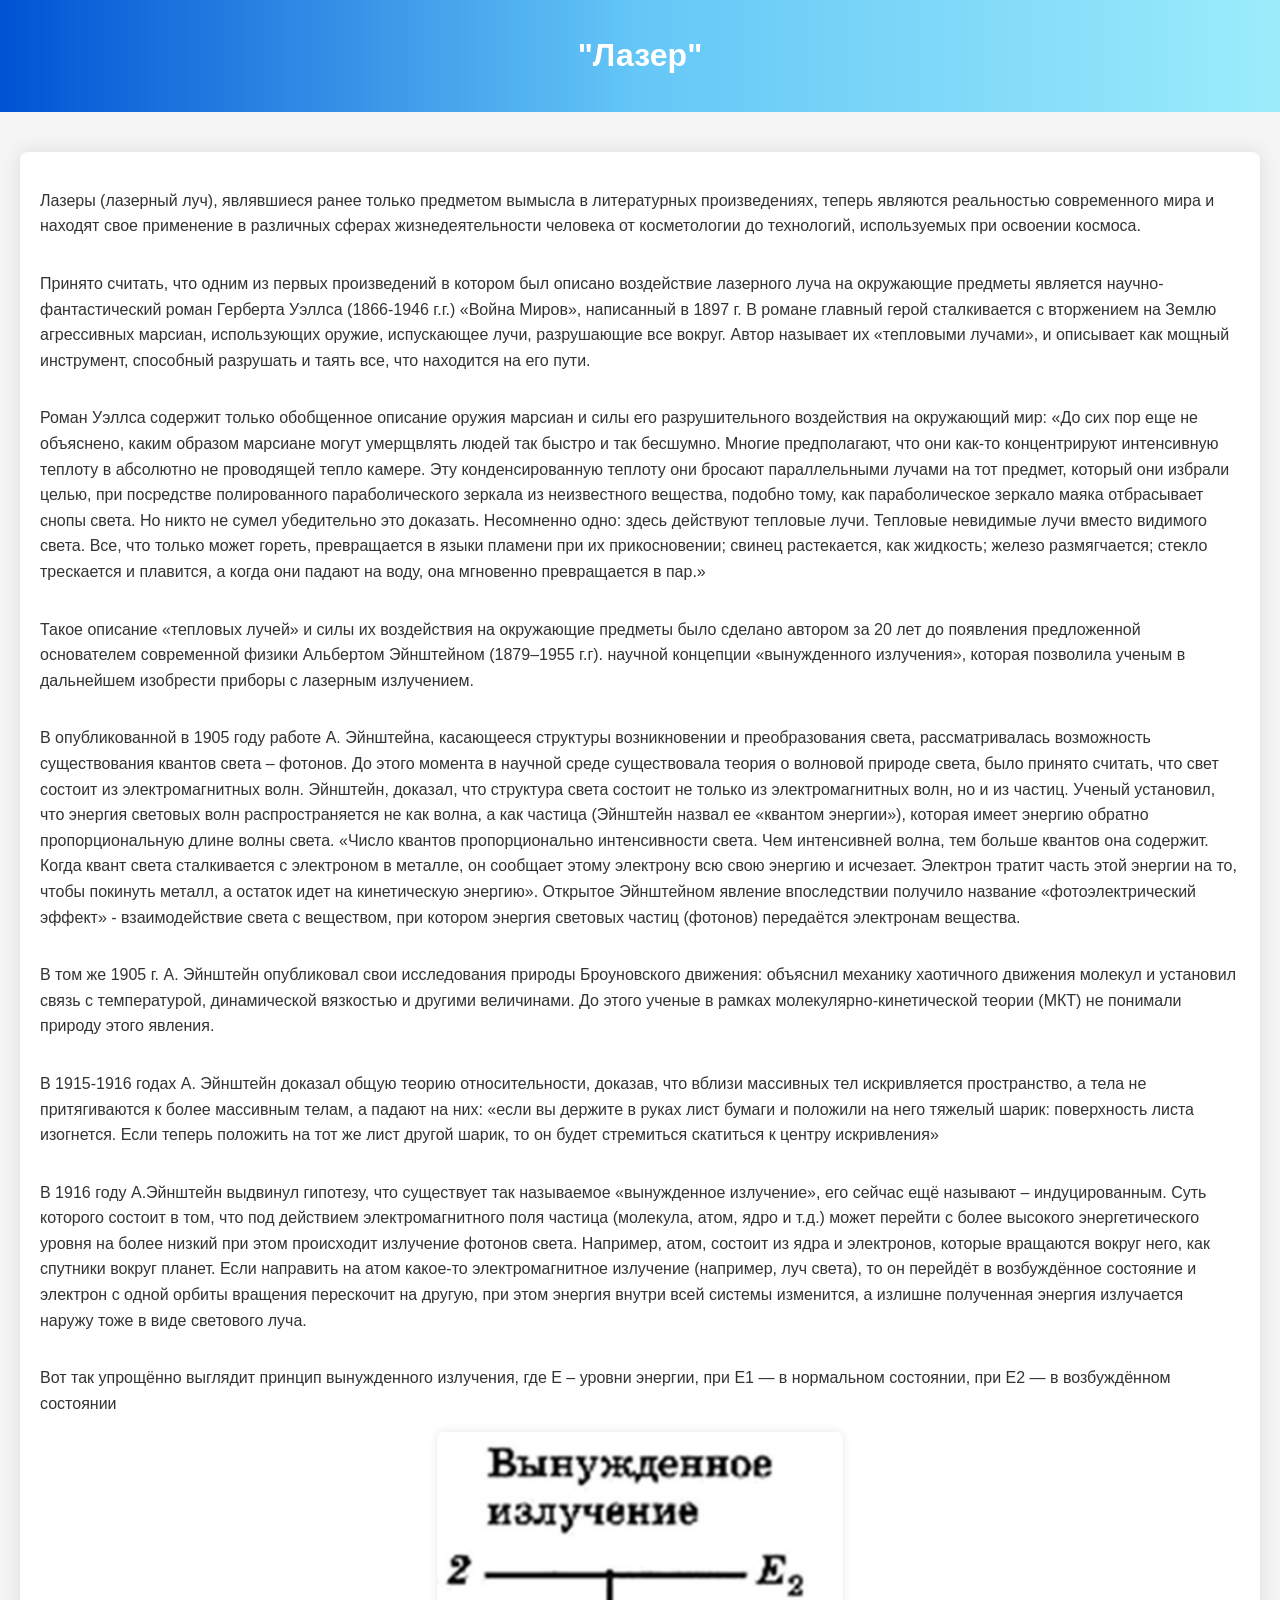
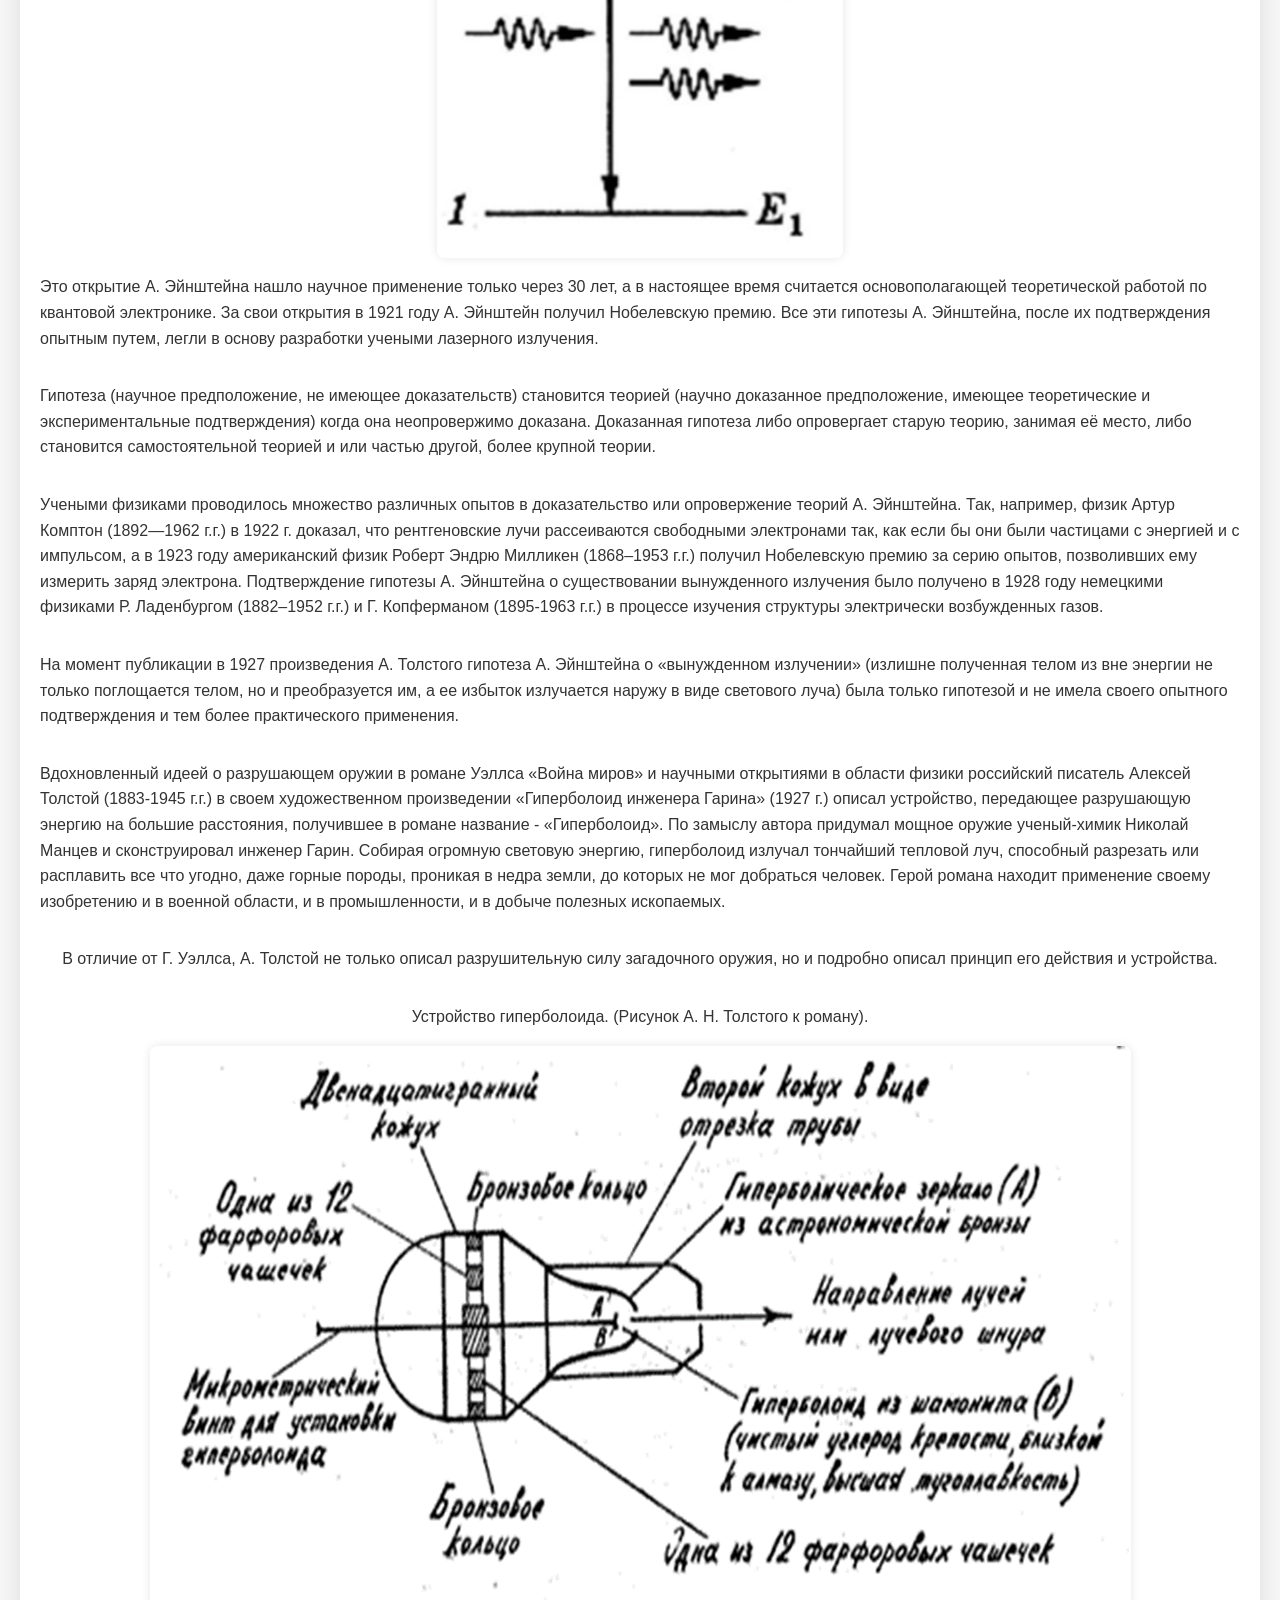
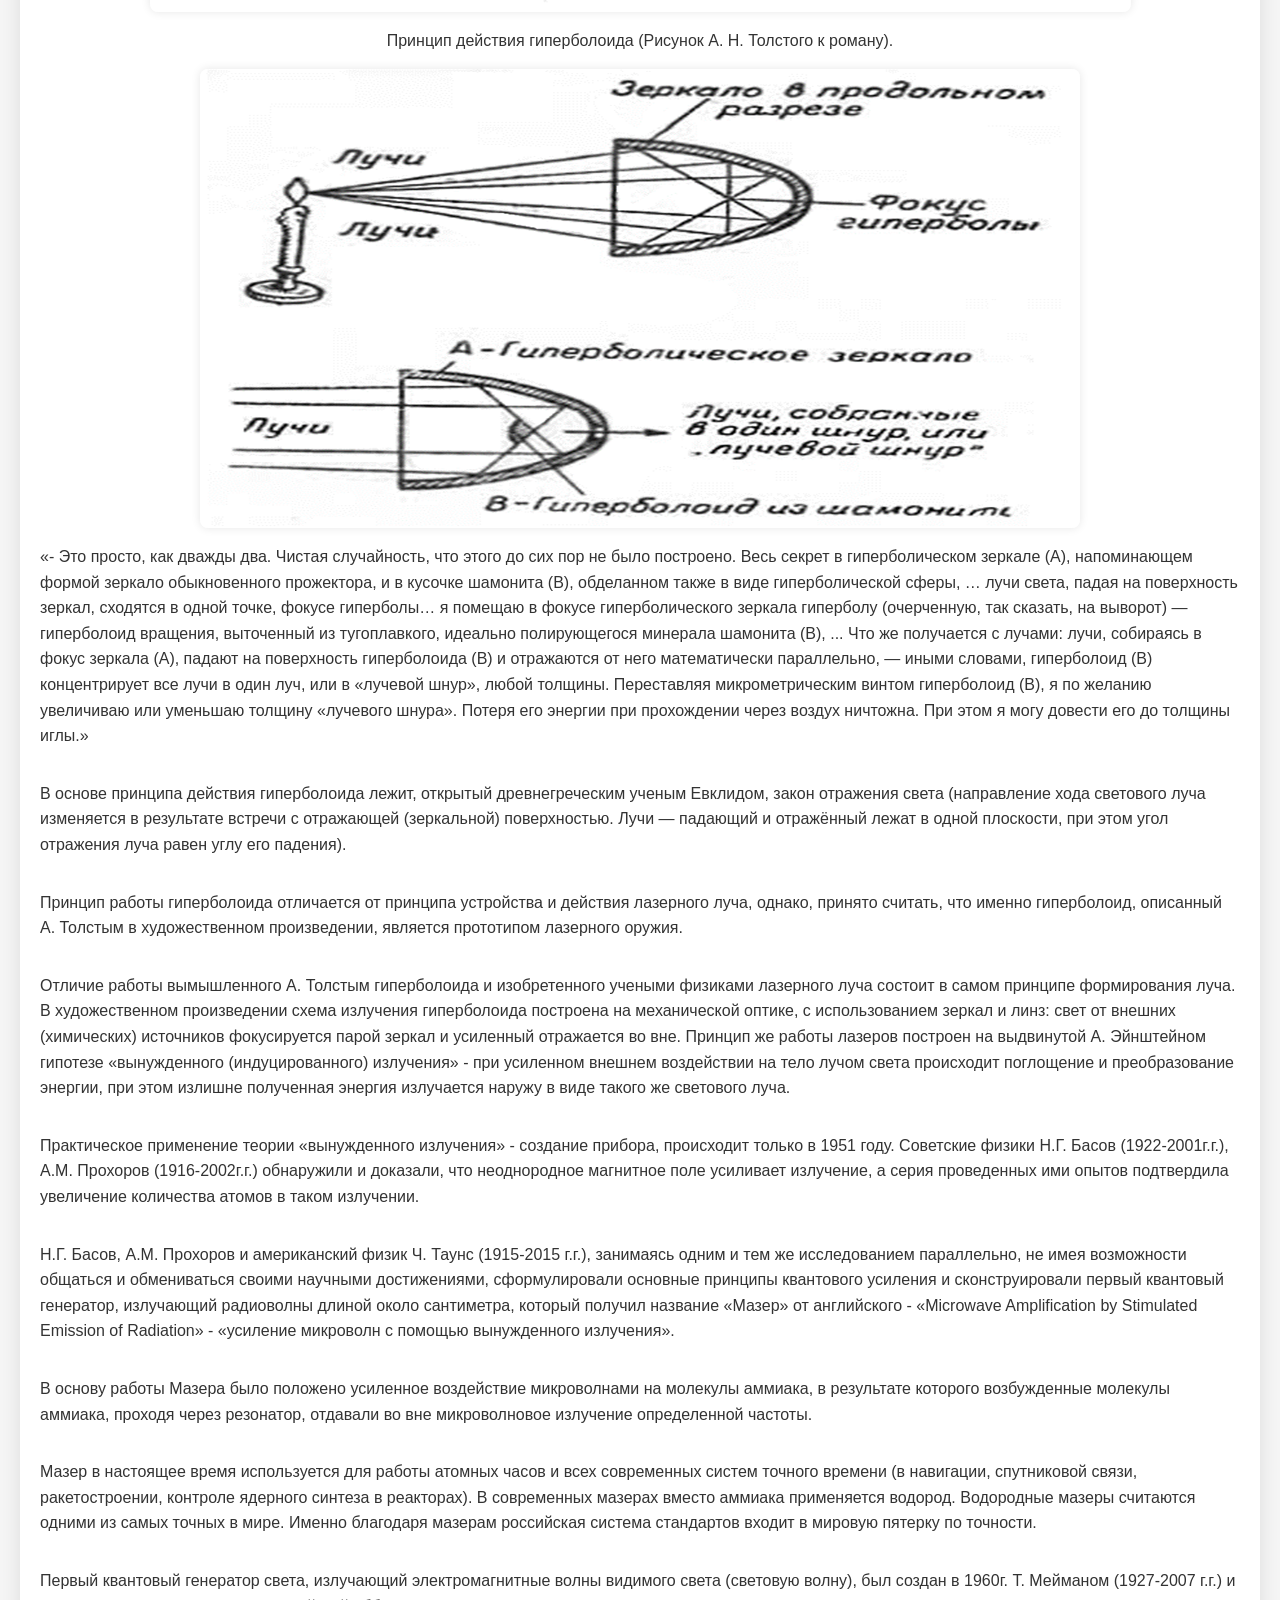
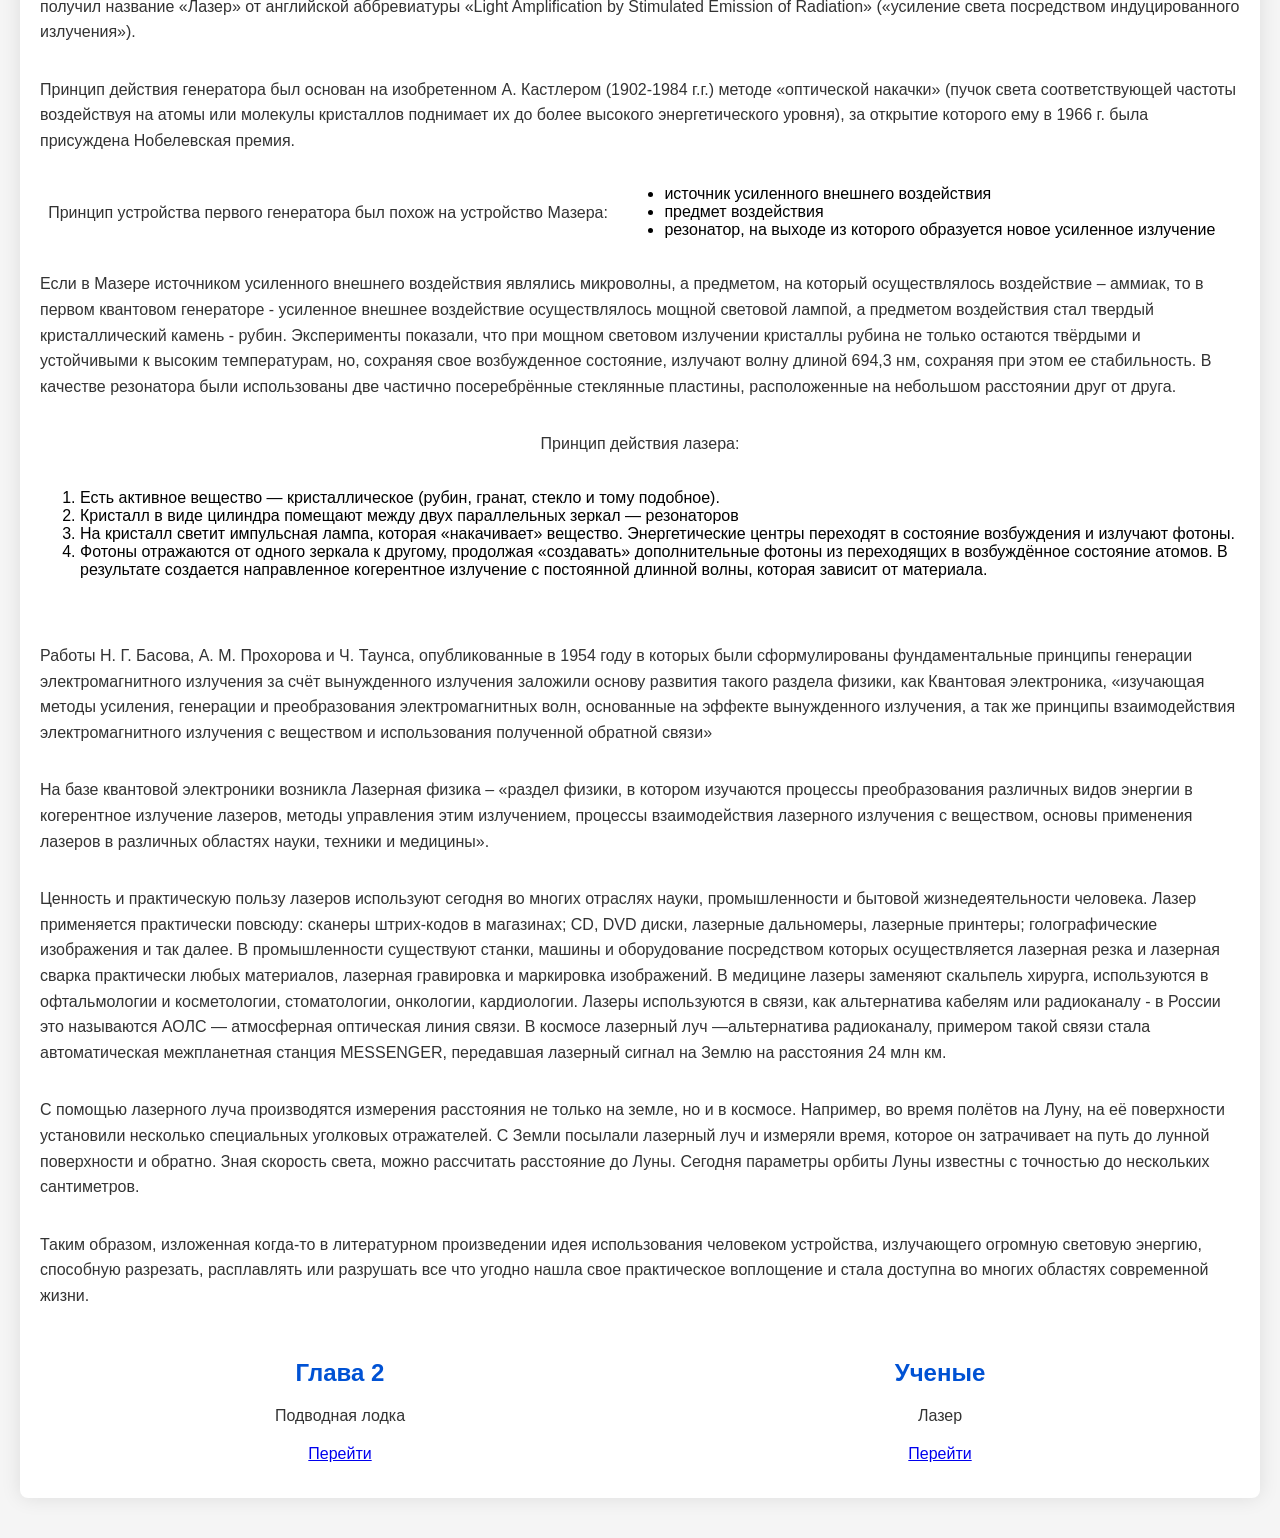
==== commit 47ba873c: "Update index.html" ====
--- a/index.html
+++ b/index.html
@@ -136,14 +136,12 @@
     
 <div class="block">
       <h2>Глава 2</h2>
-      <img src="image2.jpg" alt="Image 2">
       <p>Подводная лодка</p>
       <a href="page2.html" class=".btn">Перейти</a>
 </div>
 <div class="block">
-      <h2>Ученые, связаныые с изобретением лазера</h2>
-      <img src="image3.jpg" alt="Image 3">
-      <p></p>
+      <h2>Ученые</h2>
+      <p>Лазер</p>
       <a href="page3.html" class=".btn">Перейти</a>
 </div>
 
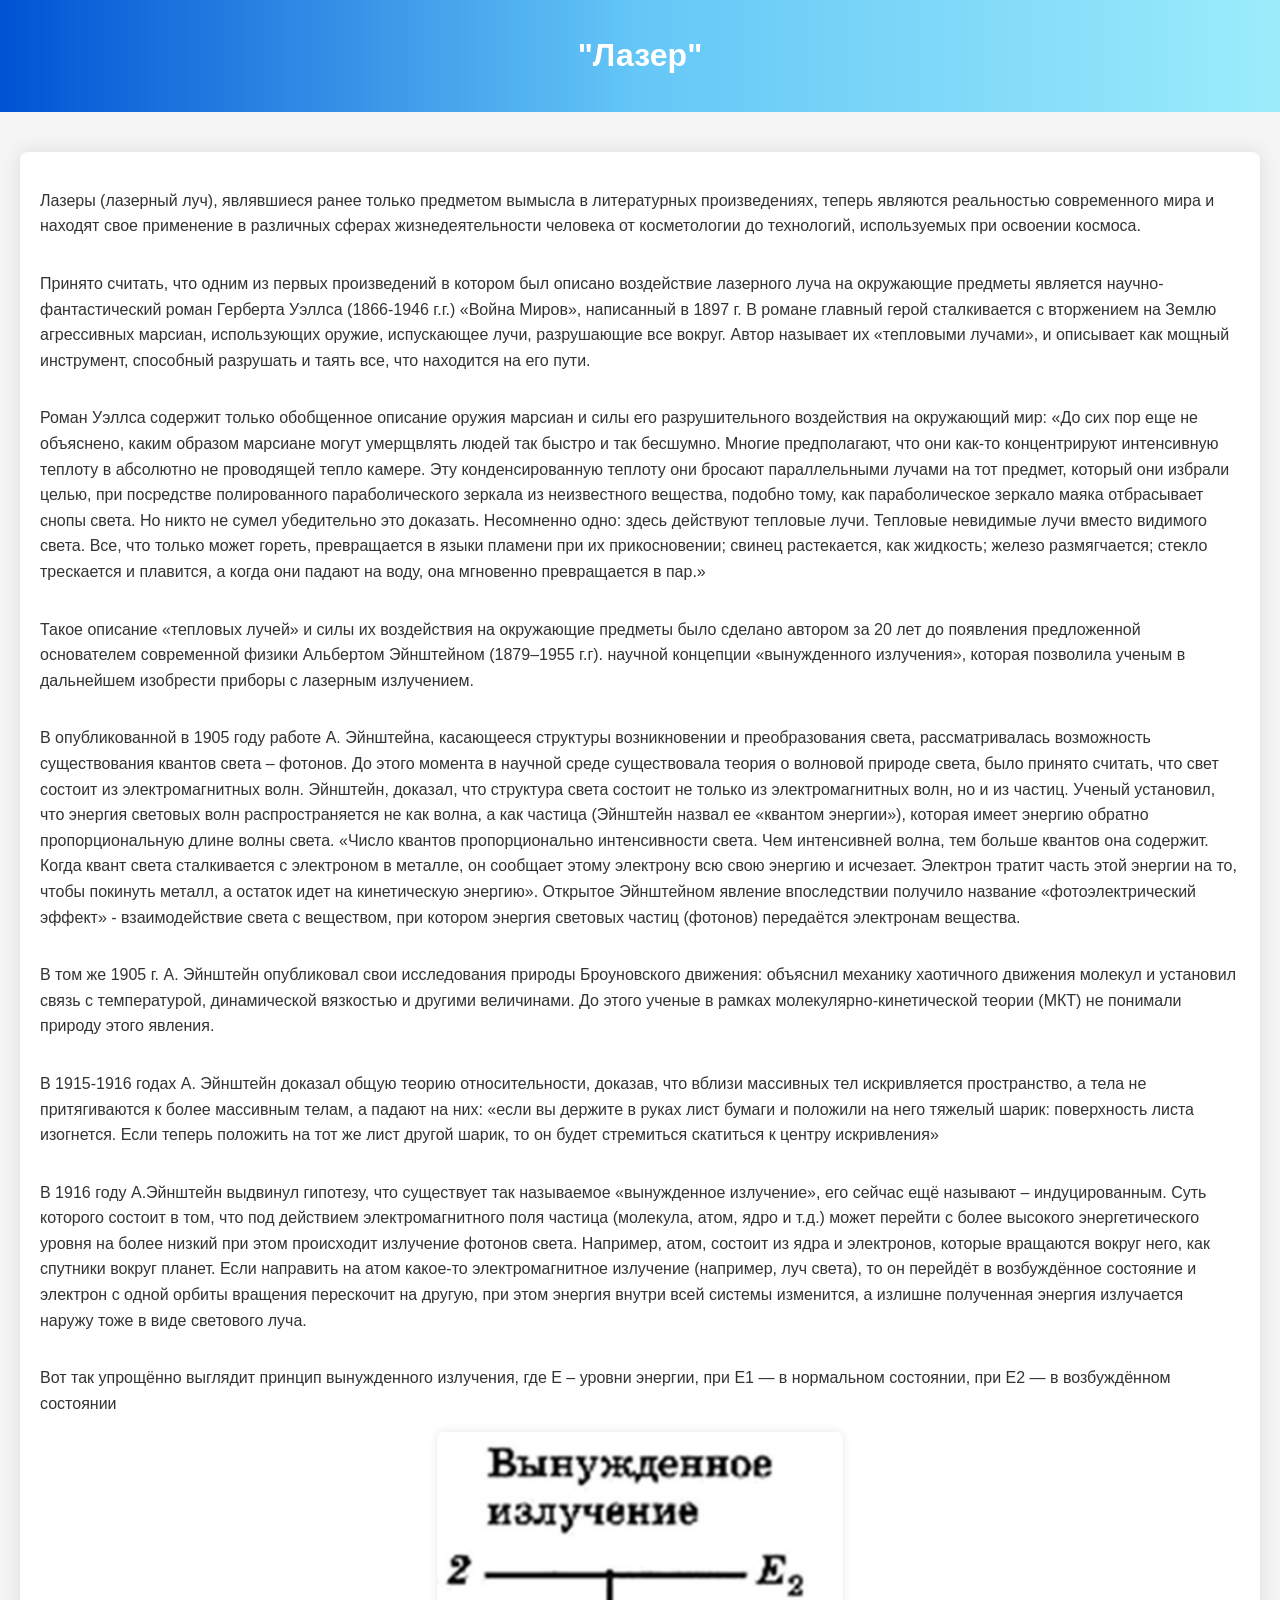
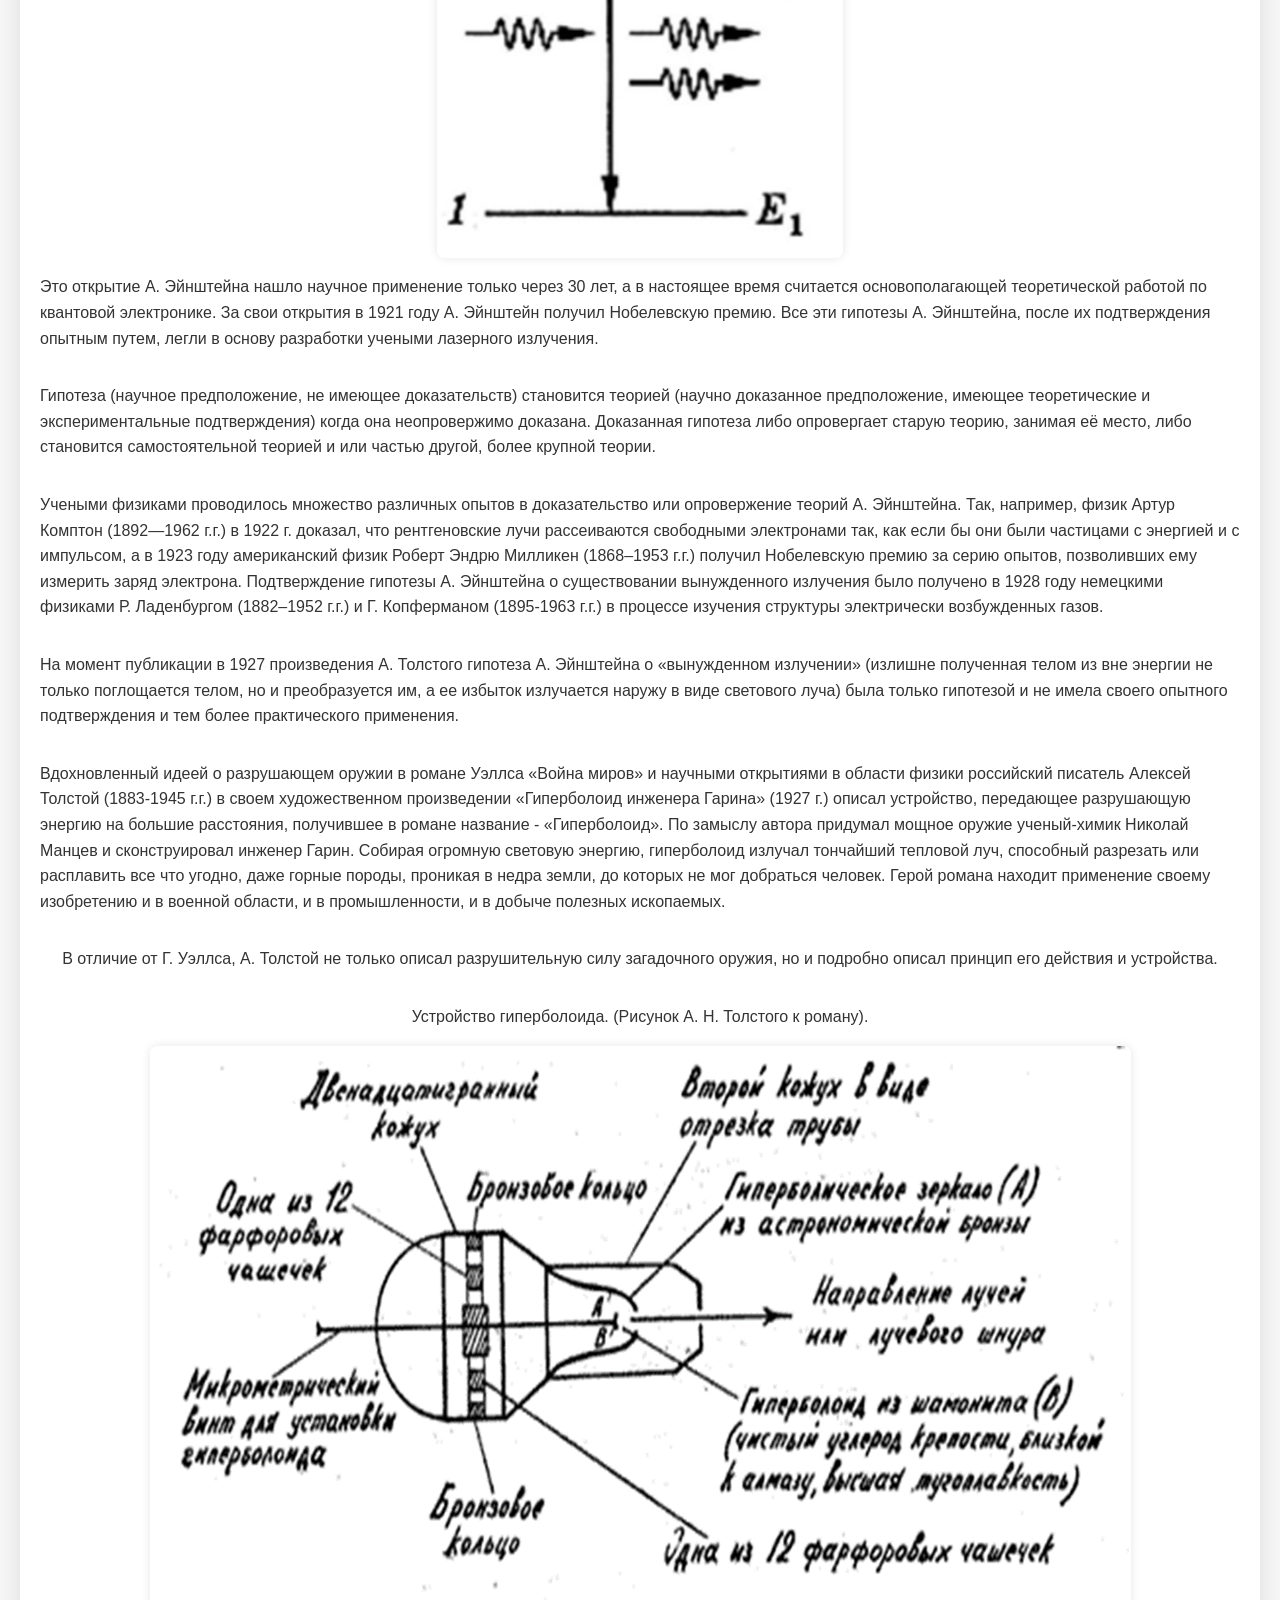
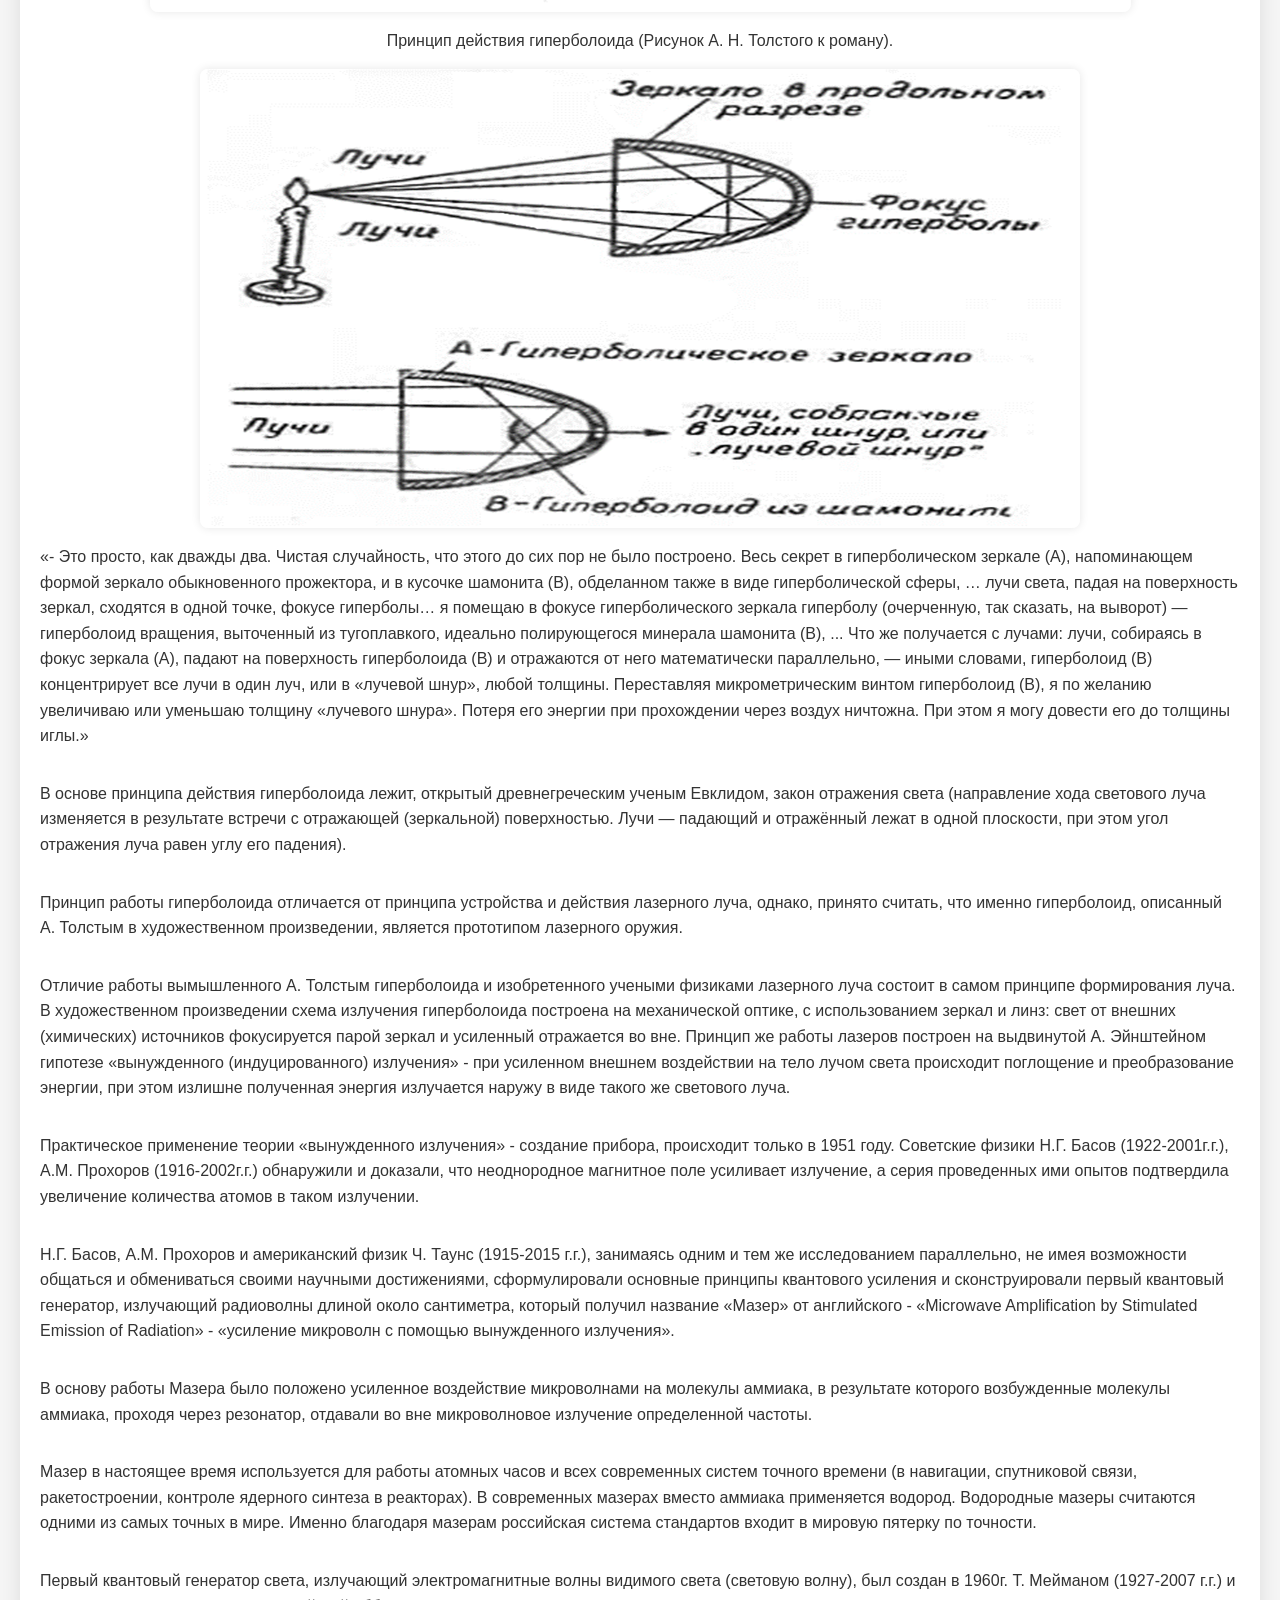
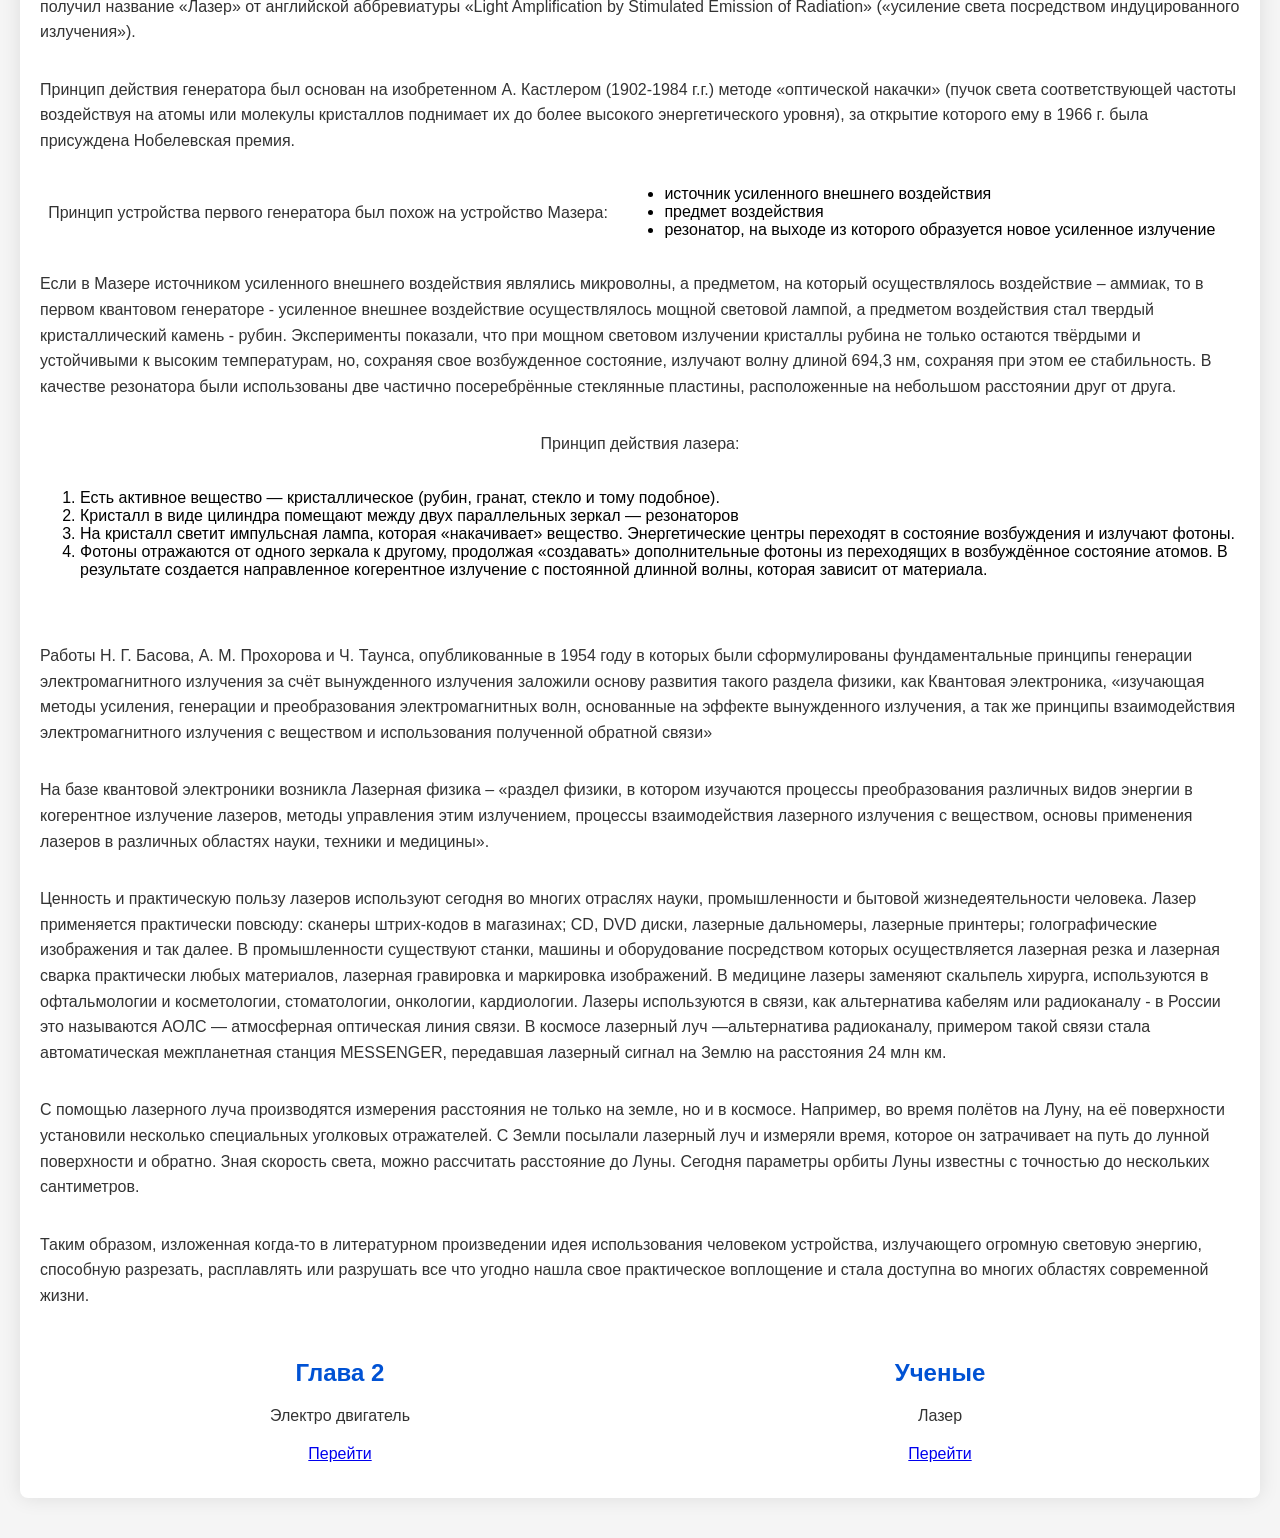
==== commit f8fdacba: "Update index.html" ====
--- a/index.html
+++ b/index.html
@@ -136,13 +136,13 @@
     
 <div class="block">
       <h2>Глава 2</h2>
-      <p>Подводная лодка</p>
-      <a href="page2.html" class=".btn">Перейти</a>
+      <p>Электро двигатель</p>
+      <a href="https://dzundzunbaba.github.io/bug-free-octo-parakeet/" class=".btn">Перейти</a>
 </div>
 <div class="block">
       <h2>Ученые</h2>
       <p>Лазер</p>
-      <a href="page3.html" class=".btn">Перейти</a>
+      <a href="https://dzundzunbaba.github.io/symmetrical-fiesta/" class=".btn">Перейти</a>
 </div>
 
 
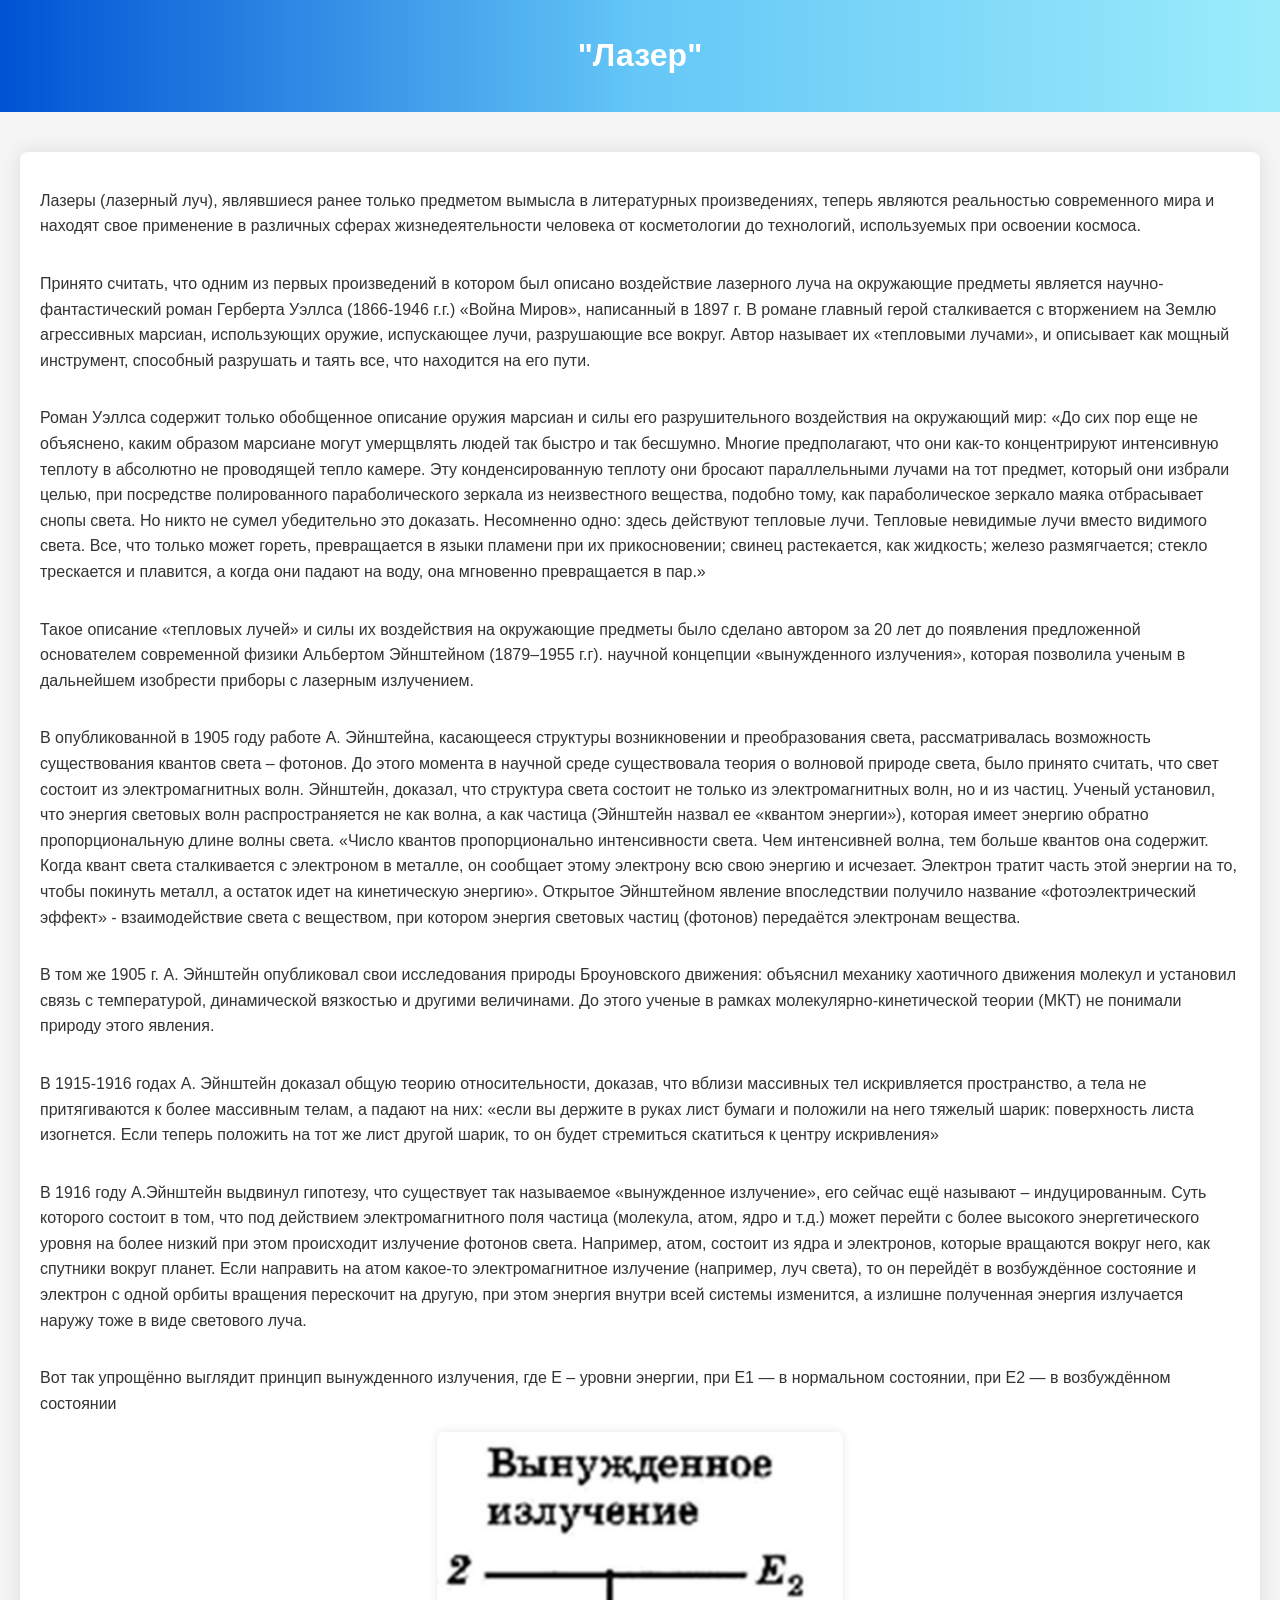
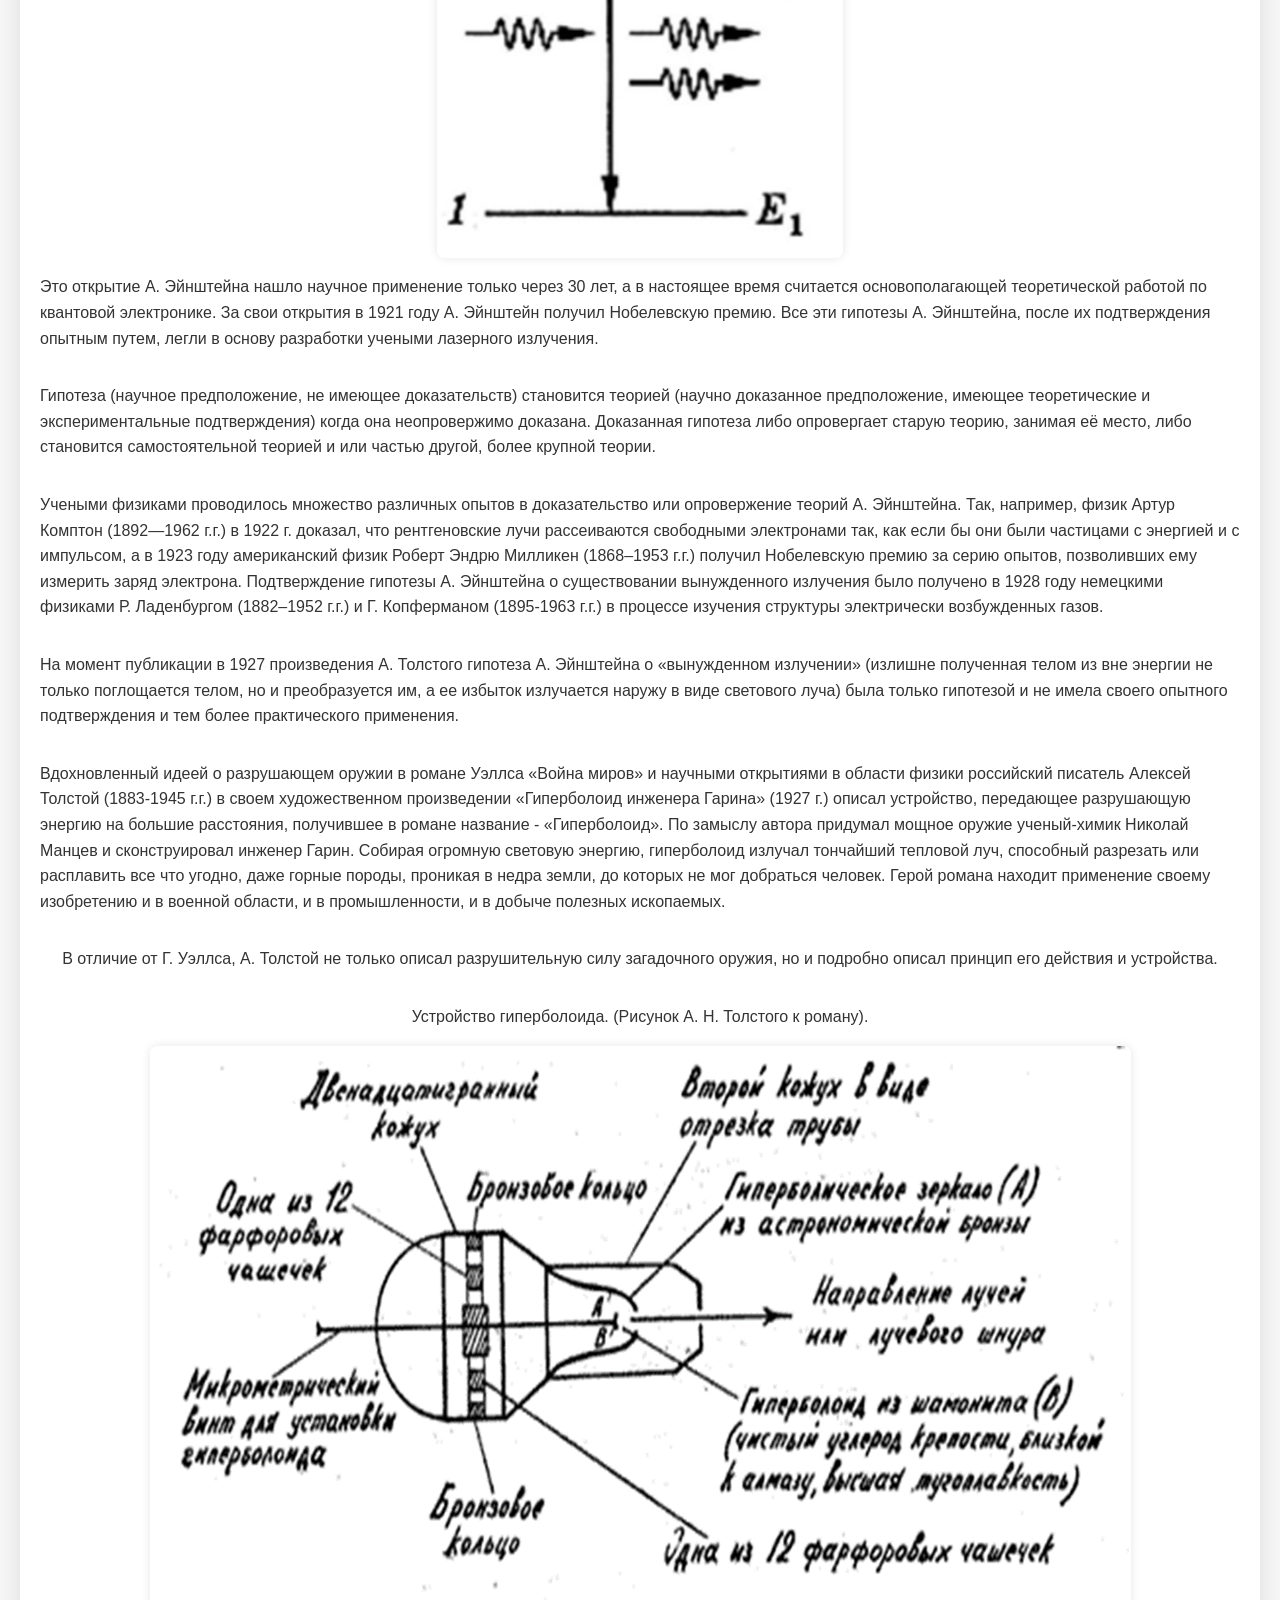
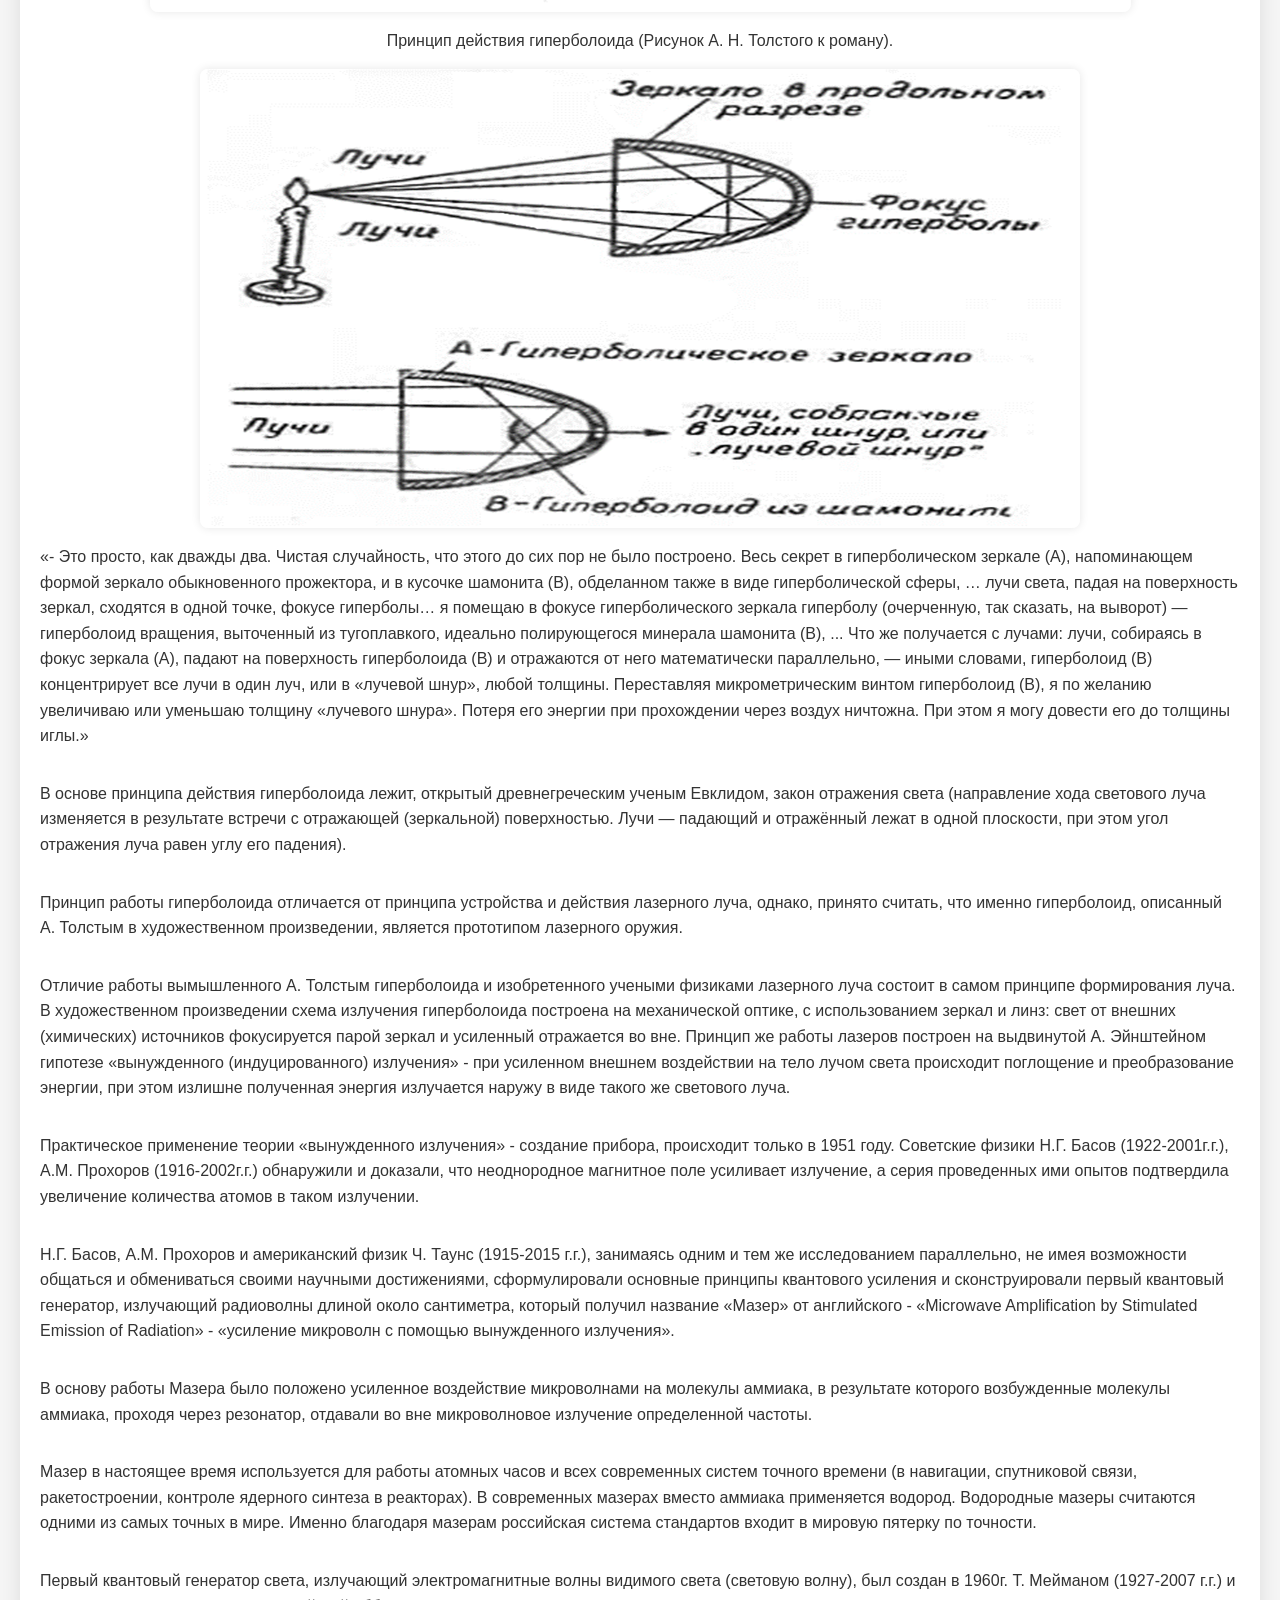
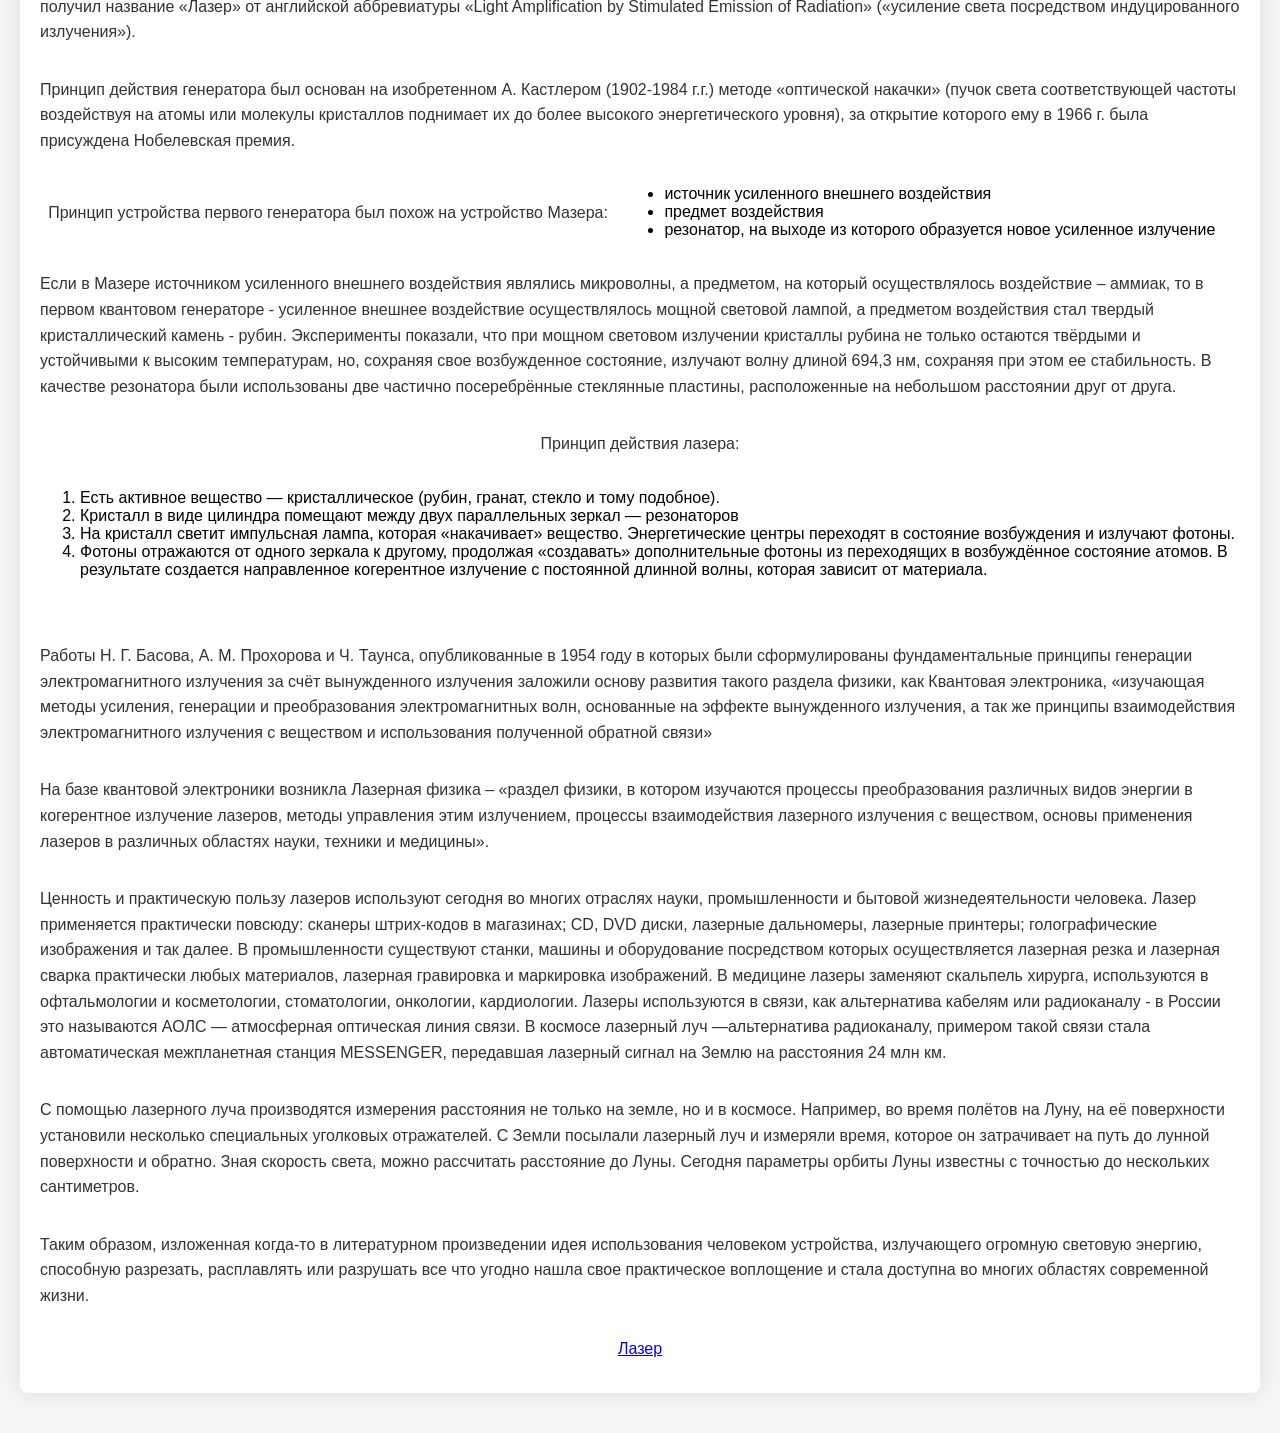
==== commit d1f59e36: "Update index.html" ====
--- a/index.html
+++ b/index.html
@@ -4,7 +4,7 @@
   <meta charset="UTF-8">
   <meta name="viewport" content="width=device-width, initial-scale=1.0">
   <link rel="stylesheet" href="styles.css">
-  <title>"Изобретения и открытия из фантастических рассказов в реальности"</title>
+  <title>"Физика и фантастика"</title>
 </head>
 <body>
   <header>
@@ -134,15 +134,9 @@
       Таким образом, изложенная когда-то в литературном произведении идея использования человеком устройства, излучающего огромную световую энергию, способную разрезать, расплавлять или разрушать все что угодно нашла свое практическое воплощение и стала доступна во многих областях современной жизни.
     </p>
     
+
 <div class="block">
-      <h2>Глава 2</h2>
-      <p>Электро двигатель</p>
-      <a href="https://dzundzunbaba.github.io/bug-free-octo-parakeet/" class=".btn">Перейти</a>
-</div>
-<div class="block">
-      <h2>Ученые</h2>
-      <p>Лазер</p>
-      <a href="https://dzundzunbaba.github.io/symmetrical-fiesta/" class=".btn">Перейти</a>
+      <a href="https://dzundzunbaba.github.io/symmetrical-fiesta/" class=".btn">Лазер</a>
 </div>
 
 
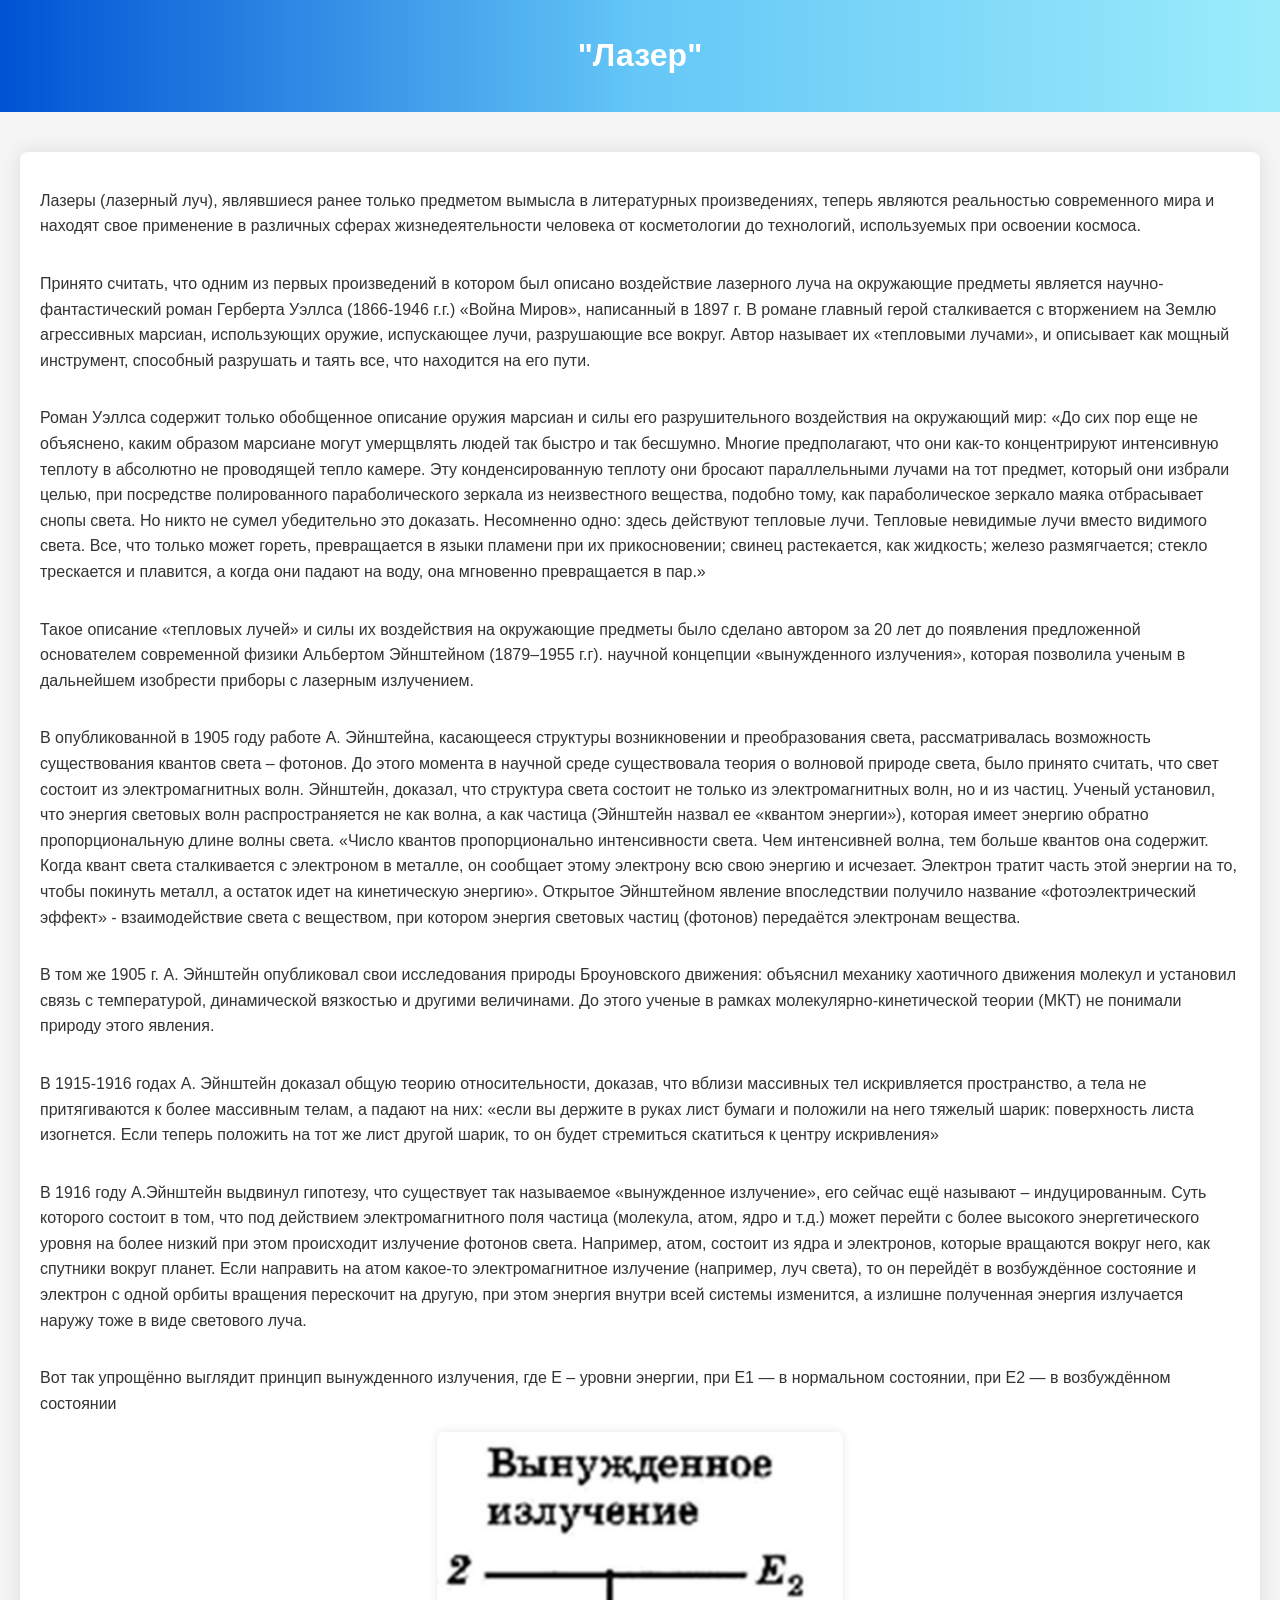
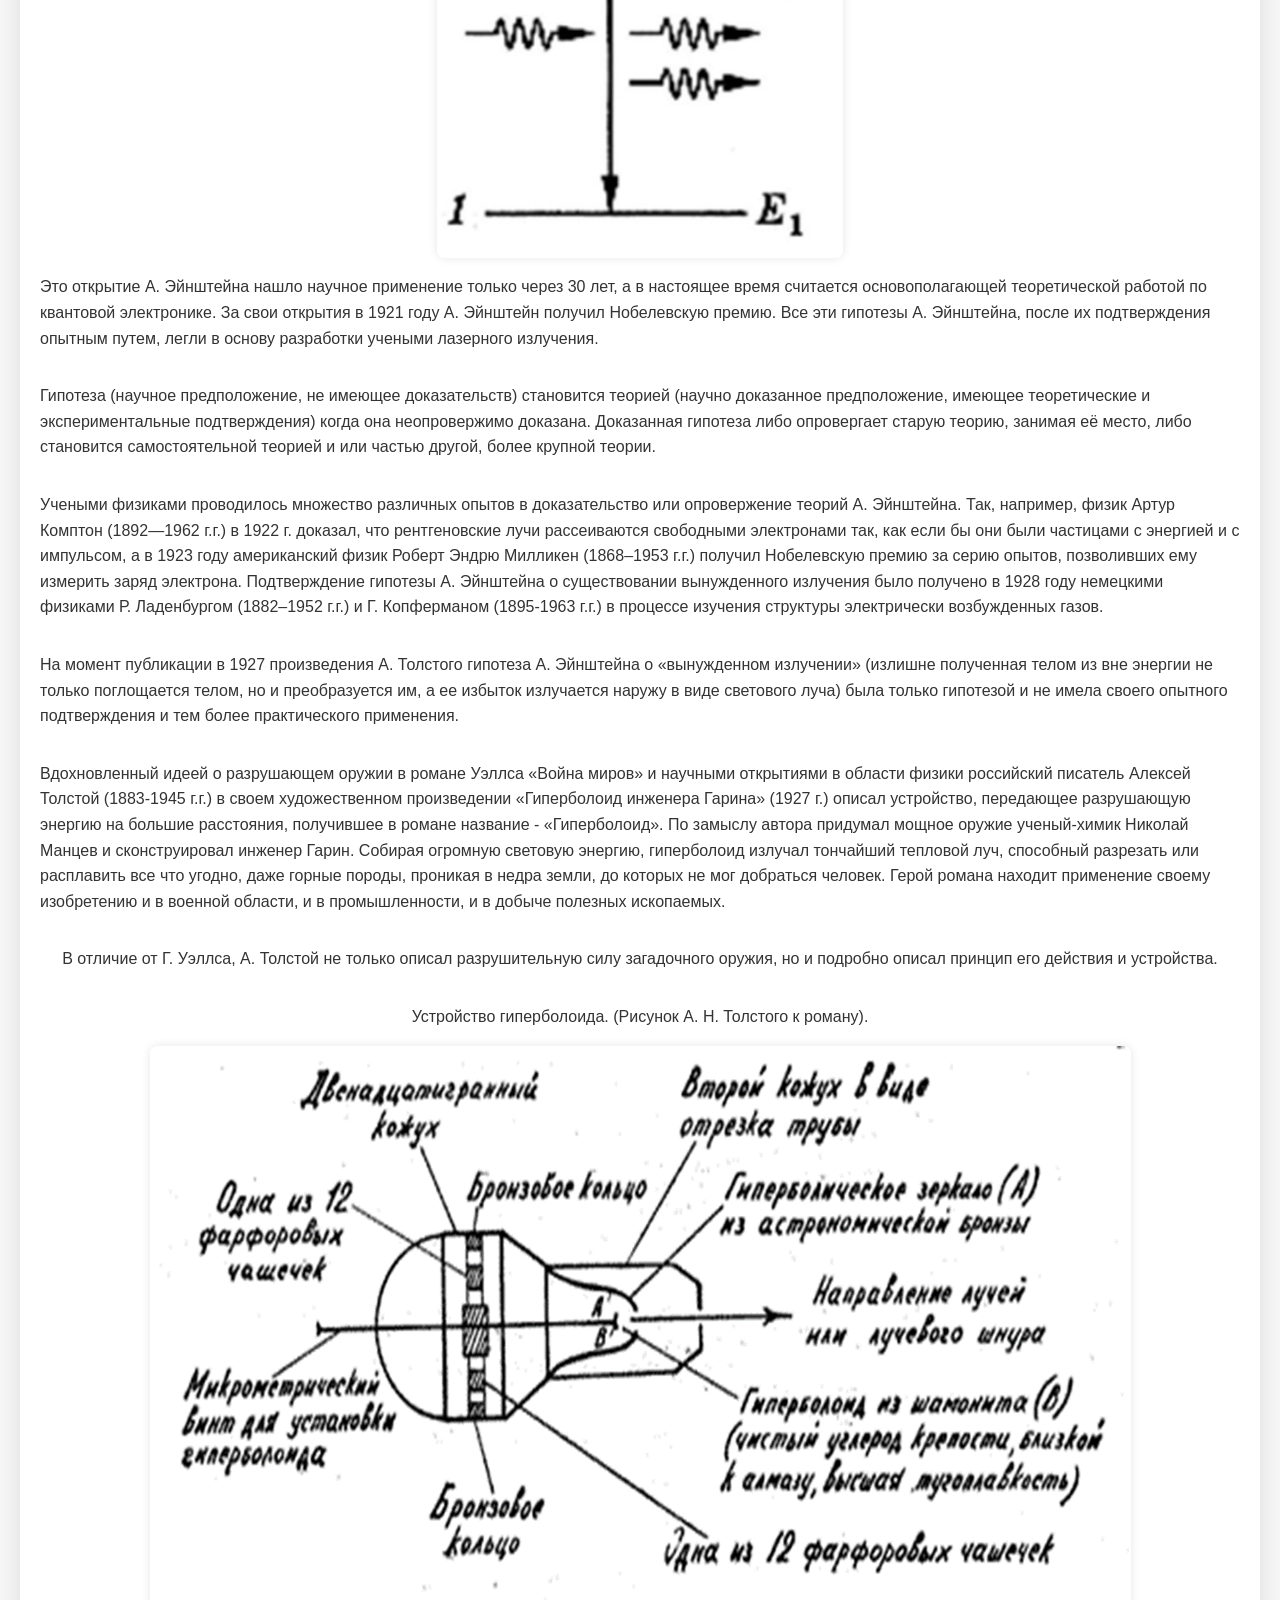
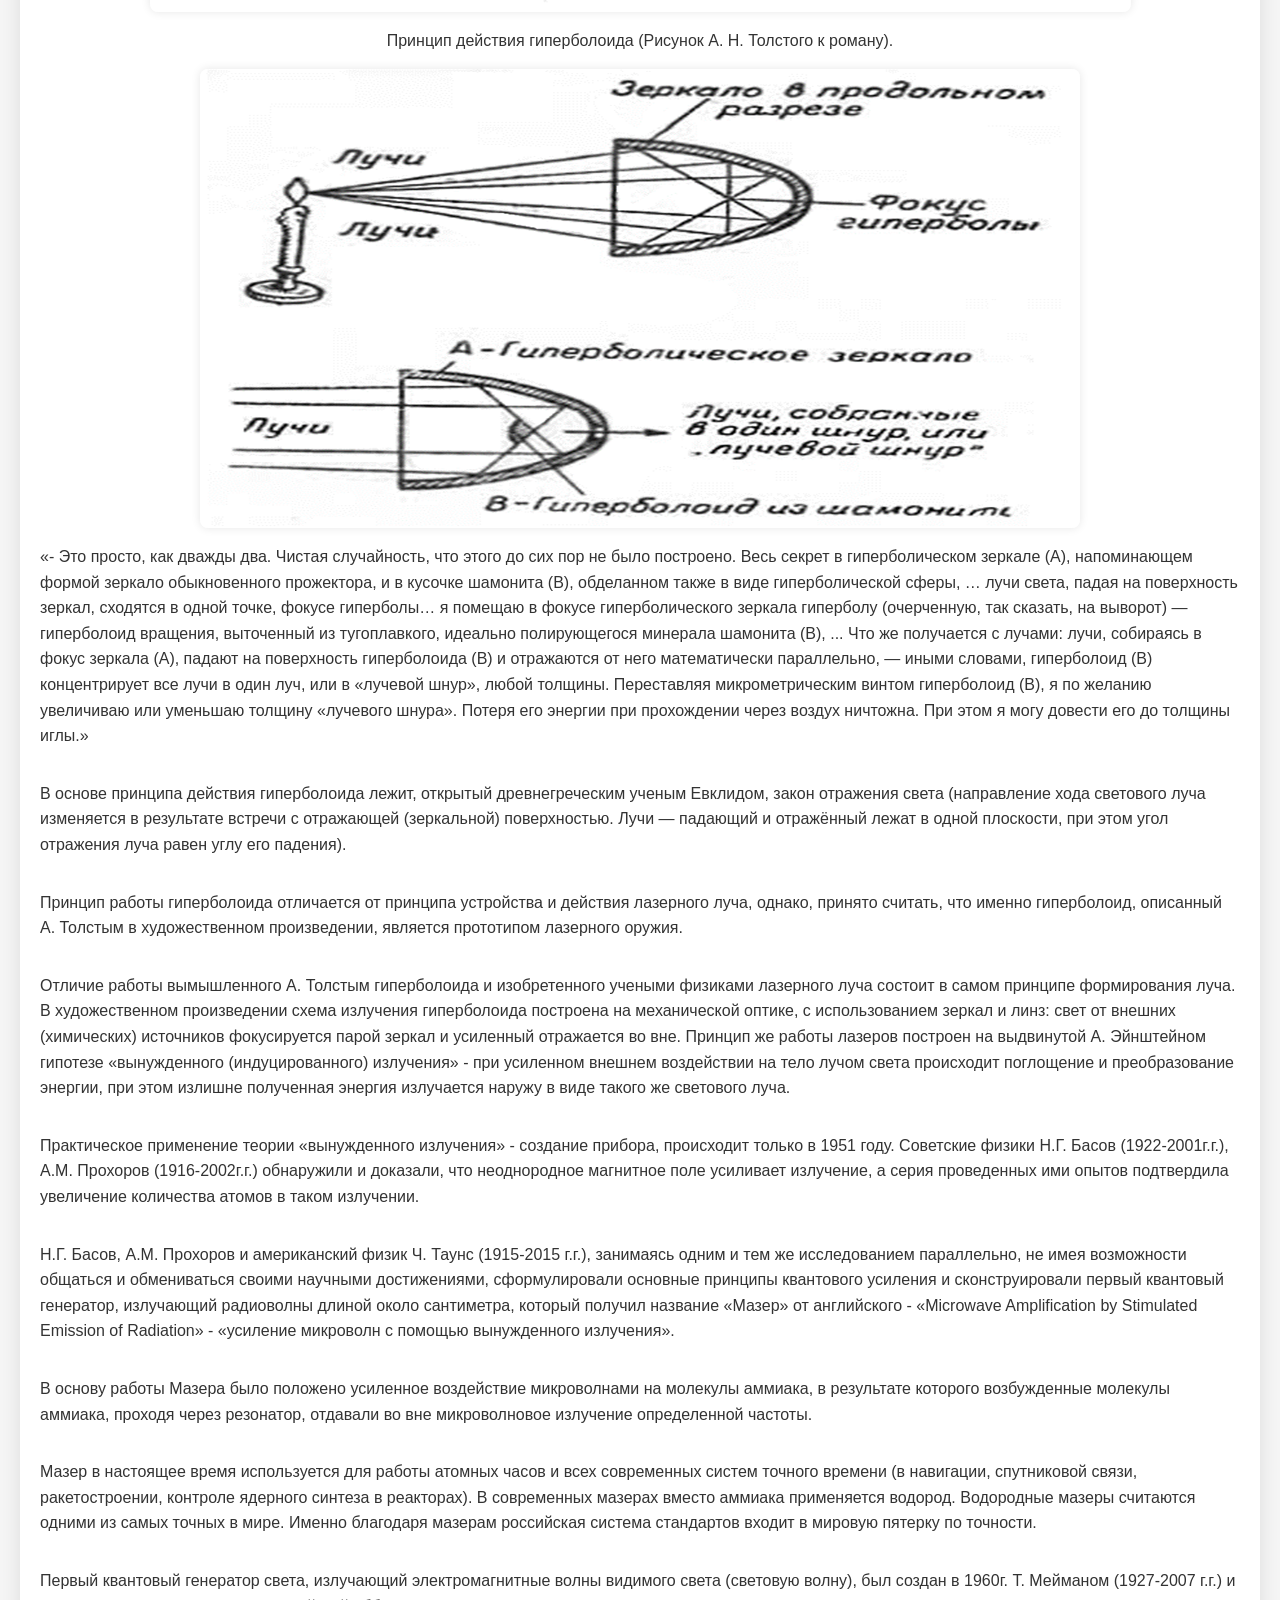
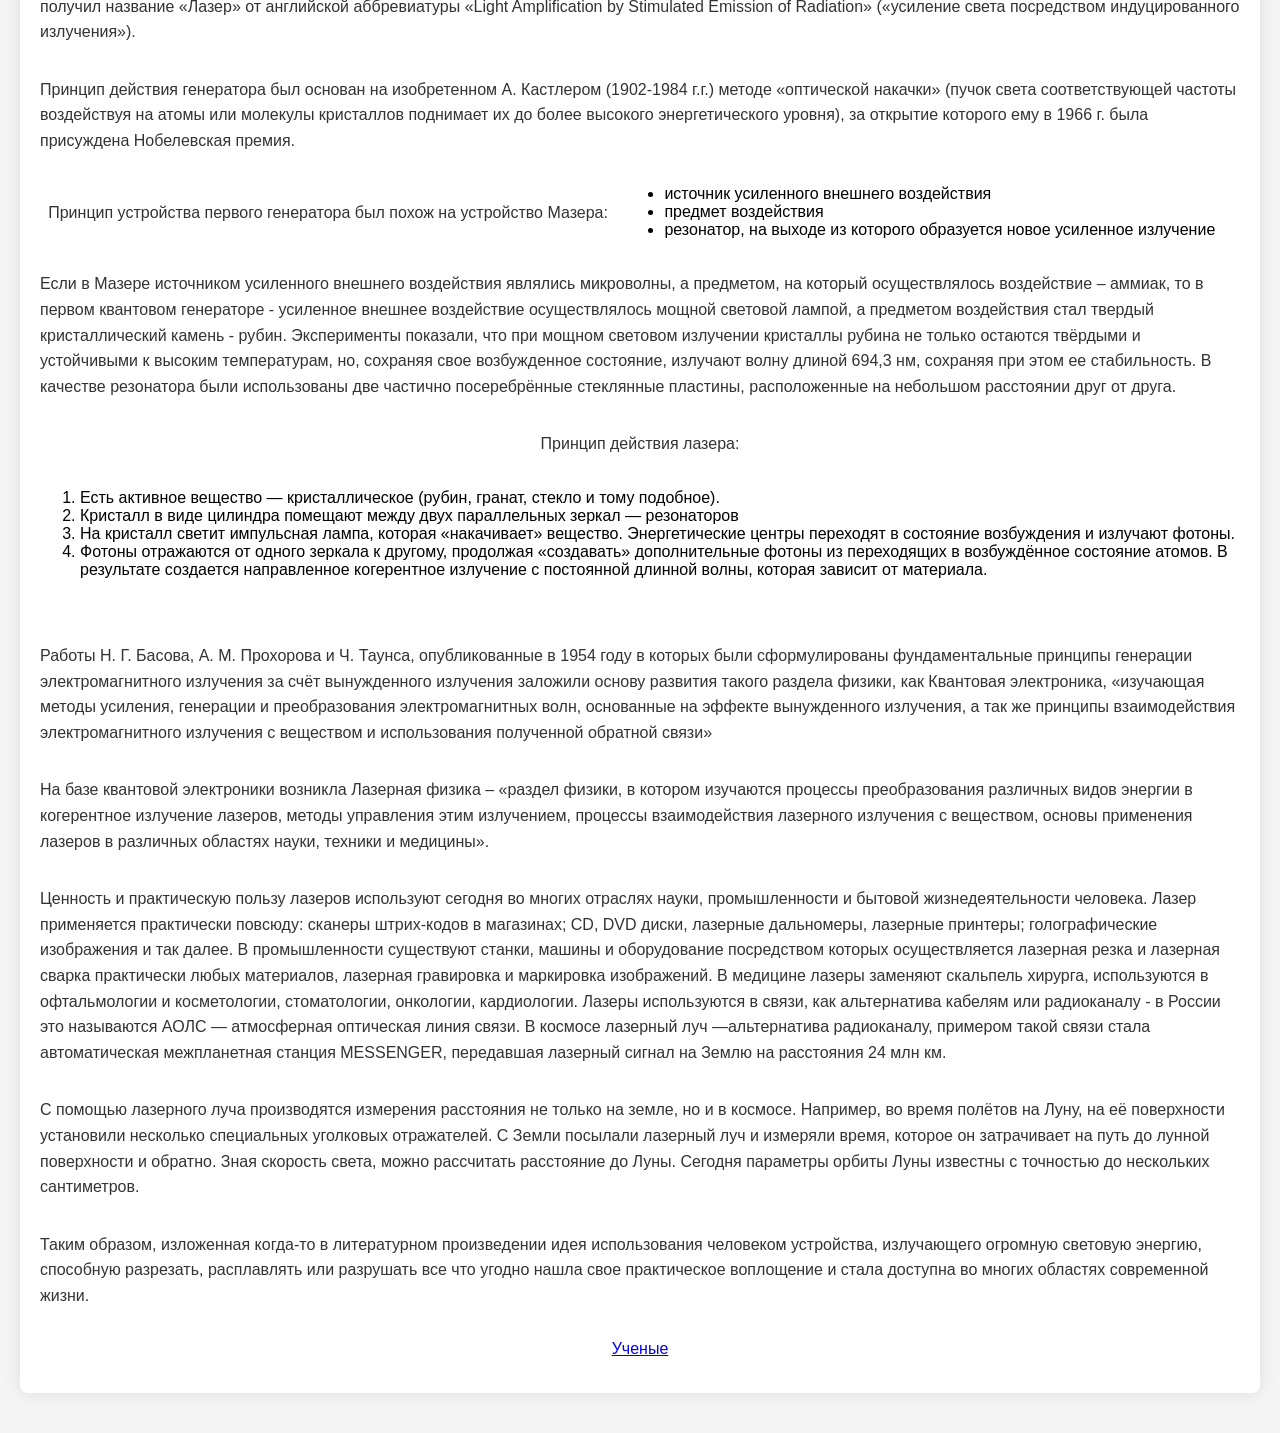
==== commit 623522d3: "Update index.html" ====
--- a/index.html
+++ b/index.html
@@ -136,7 +136,7 @@
     
 
 <div class="block">
-      <a href="https://dzundzunbaba.github.io/symmetrical-fiesta/" class=".btn">Лазер</a>
+      <a href="https://dzundzunbaba.github.io/symmetrical-fiesta/" class=".btn">Ученые</a>
 </div>
 
 
